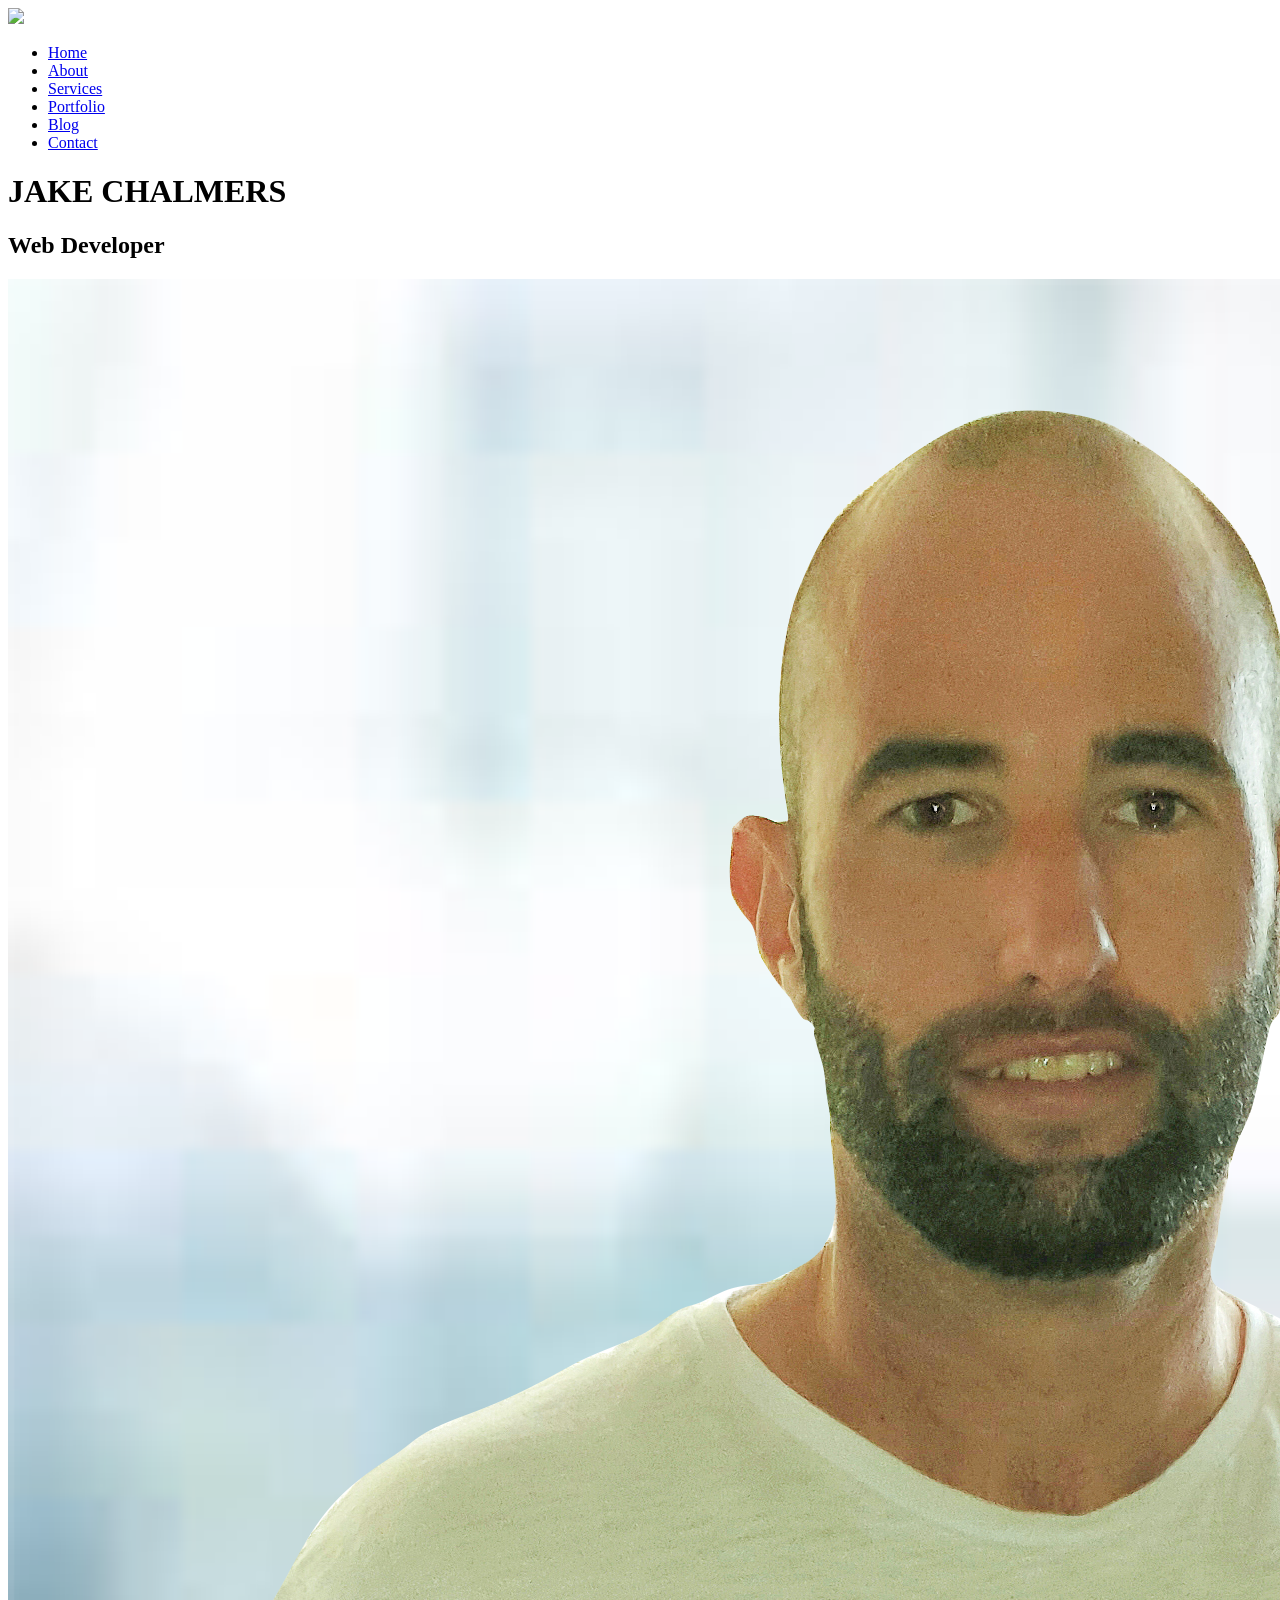
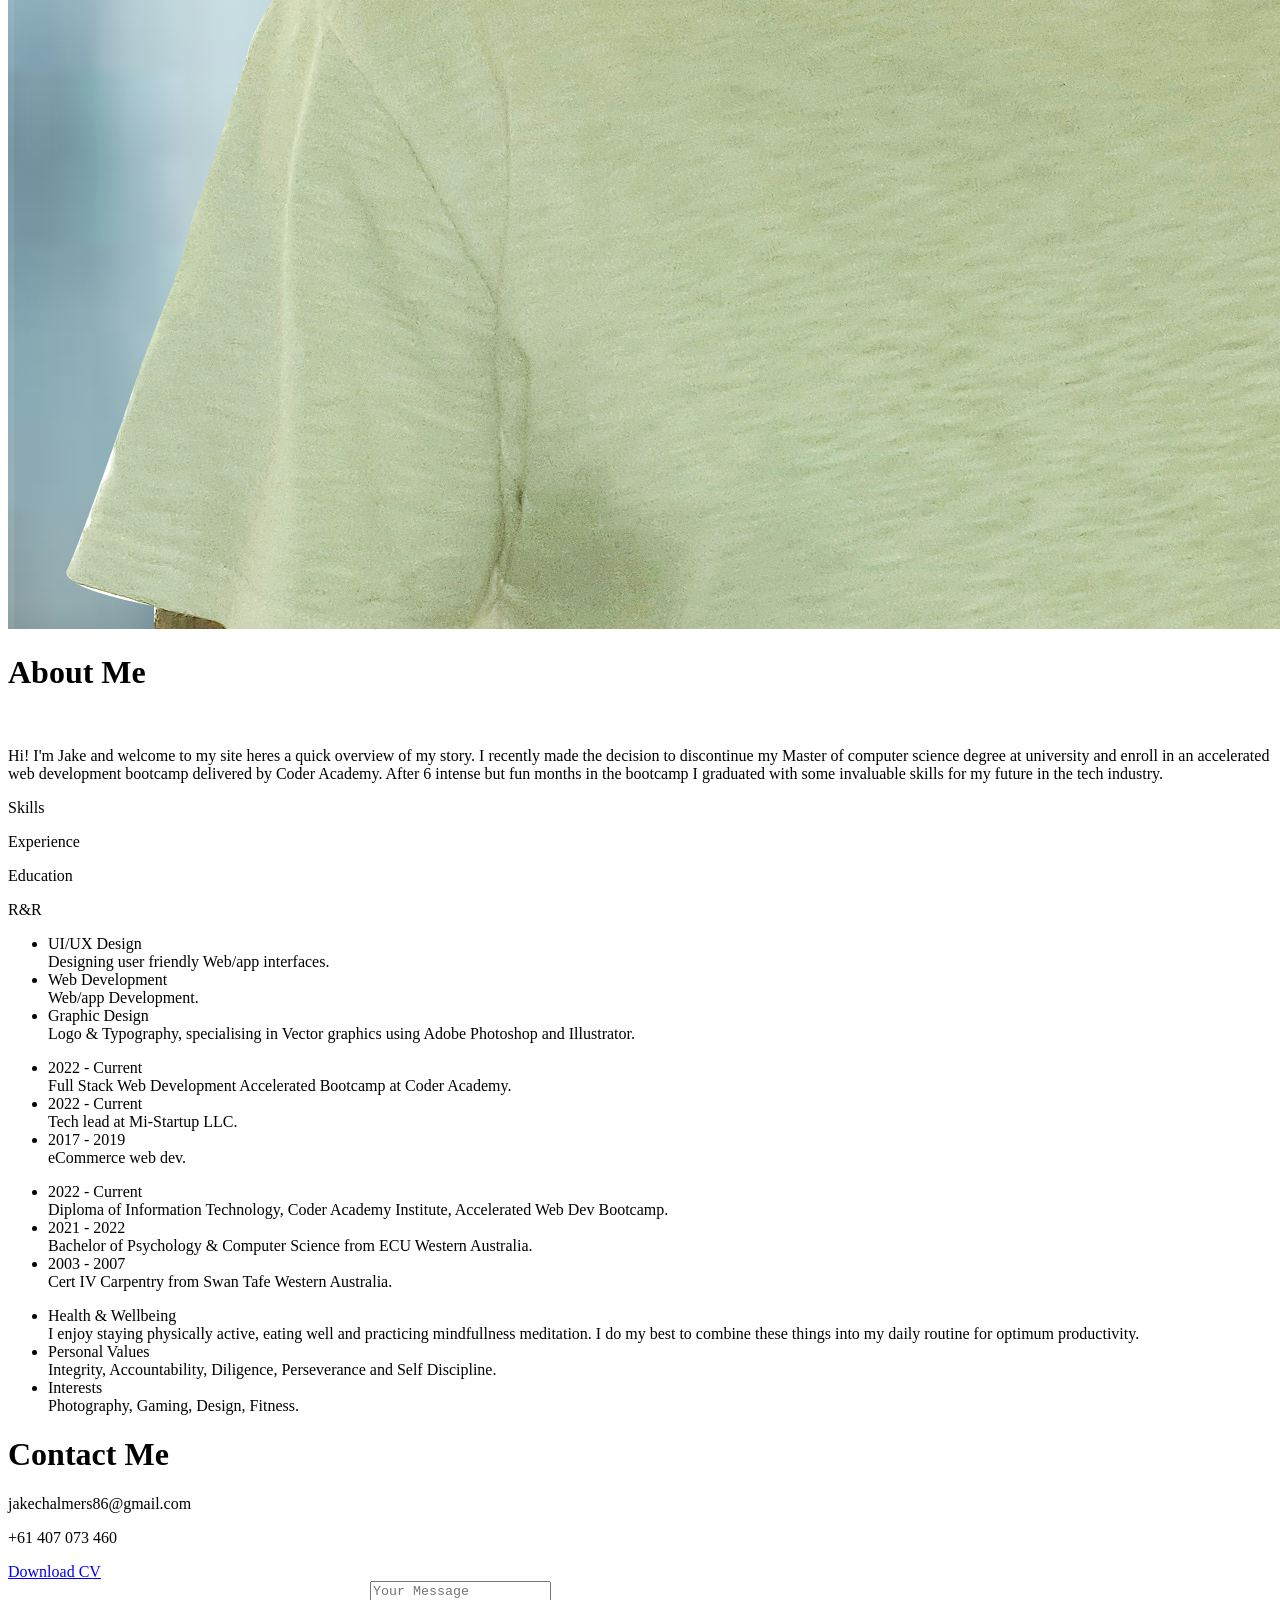
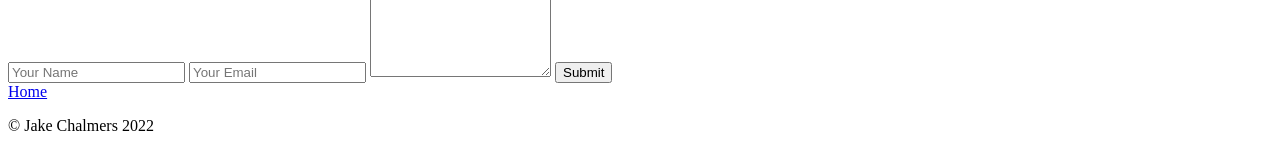
==== aboutme.html @ de4ca656 "Update aboutme.html" ====
<!DOCTYPE html>
<html lang="en">
<head>
    <meta charset="UTF-8">
    <meta http-equiv="X-UA-Compatible" content="IE=edge">
    <meta name="viewport" content="width=device-width, initial-scale=1.0">
       <title>About Me</title>
    <link rel="stylesheet" href="aboutme.css">
    <style>
        @import url('https://fonts.googleapis.com/css2?family=Poppins:wght@100;200;300;400;600;700&display=swap');
    </style>
    <script src="https://kit.fontawesome.com/df04266c6e.js" crossorigin="anonymous"></script>
</head>
<body>
<div id="header">
    <div class="container">
        <nav>
            <img src="images/jacobdev.png" class="logo">
            <ul id="sidemenu">
                <li><a href="index.html">Home</a></li> 
                <li><a href="aboutme.html">About</a></li> 
                <li><a href="services.html">Services</a></li>
                <li><a href="portfolio.html">Portfolio</a></li> 
                <li><a href="blog.html">Blog</a></li> 
                <li><a href="contact.html">Contact</a></li>
                <i class="fa-solid fa-xmark" onclick="closemenu()"></i> 
            </ul>   
            <i class="fa-solid fa-bars" onclick="openmenu()"></i> 
        </nav>
        <div class="header-text"> 
            <h1>JAKE CHALMERS</h1>
            <h2>Web Developer</h2>
        </div> 
    </div>
</div>

<!------------AboutMe-------------->

<div id="about">
    <div class="container">
        <div class="row">
            <div class="about-col-1">
                <img src="/images/headshot 2 blurred background.png">
            </div>
            <div class="about-col-2">
                <h1 class="sub-title">About Me</h1><br>
                     <p>Hi! I'm Jake and welcome to my site heres a quick overview of my story. I recently made the decision to discontinue my Master of computer science degree at university and enroll in an accelerated
                    web development bootcamp delivered by Coder Academy. After 6 intense but fun months in the bootcamp I graduated with some invaluable skills for my future
                    in the tech industry.</p>

                <div class="tab-titles">
                    <p class="tab-links active-link" onclick="opentab('skills')">Skills</p>
                    <p class="tab-links" onclick="opentab('experience')">Experience</p>
                    <p class="tab-links" onclick="opentab('education')">Education</p>
                    <p class="tab-links" onclick="opentab('recreation')">R&R</p>
                </div>
                <div class="tab-contents active-tab" id="skills">
                    <ul>
                        <li><span>UI/UX Design</span><br>Designing user friendly Web/app interfaces.</li>
                        <li><span>Web Development</span><br>Web/app Development.</li>
                        <li><span>Graphic Design</span><br>Logo & Typography, specialising in Vector graphics using Adobe Photoshop and Illustrator.</li>
                    </ul>
                </div>
                <div class="tab-contents" id="experience">
                    <ul>
                        <li><span>2022 - Current</span><br>Full Stack Web Development Accelerated Bootcamp at Coder Academy.</li>
                        <li><span>2022 - Current</span><br>Tech lead at Mi-Startup LLC.</li>
                        <li><span>2017 - 2019</span><br>eCommerce web dev.</li>
                    </ul>
                </div>
                <div class="tab-contents" id="education">
                    <ul>
                        <li><span>2022 - Current</span><br>Diploma of Information Technology, Coder Academy Institute, Accelerated Web Dev Bootcamp.</li>
                        <li><span>2021 - 2022</span><br>Bachelor of Psychology & Computer Science from ECU Western Australia.</li>
                        <li><span>2003 - 2007</span><br>Cert IV Carpentry from Swan Tafe Western Australia.<br></li>
                    </ul>
                </div>
                <div class="tab-contents" id="recreation">
                    <ul>
                        <li><span>Health & Wellbeing</span><br>I enjoy staying physically active, eating well and practicing mindfullness meditation. I do my best to combine these things into my daily routine for optimum productivity.</li>
                        <li><span>Personal Values</span><br>Integrity, Accountability, Diligence, Perseverance and Self Discipline.</li>
                        <li><span>Interests</span><br>Photography, Gaming, Design, Fitness.<br></li>
                    </ul>
                </div>
            </div>
        </div>
    </div>
</div> 


<!-------------contact----------------->

<div id="contact">
    <div class="container">
        <div class="row">
            <div class="contact-left">
                <h1 class="sub-title">Contact Me</h1>
                <p><i class="fa-solid fa-envelope"></i> jakechalmers86@gmail.com</p> 
                <p><i class="fa-solid fa-square-phone"></i> +61 407 073 460</p>
                <div class="social-icons">
                    <a href="https://www.linkedin.com/in/jakechalmers1010110/" target="_blank"><i class="fa-brands fa-linkedin"></i></a>
                    <a href="https://www.instagram.com/jacobsgraphix/" target="_blank"><i class="fa-brands fa-instagram"></i></a>
                    <a href="https://twitter.com/jakechalmers86" target="_blank"><i class="fa-brands fa-twitter"></i></a>
                    <a href="https://discordapp.com/users/1008017135332774028" target="_blank"><i class="fa-brands fa-discord"></i></a>
                    <a href="https://github.com/JakobCoding/" target="_blank"><i class="fa-brands fa-github"></i></a>
                </div>
                <a href="images/Resume.pdf" download class="btn btn2">Download CV</a>
            </div>
            <div class="contact-right">
                <form> 
                    <input type="text" name="Name" placeholder="Your Name" required>
                    <input type="email" name="email" placeholder="Your Email" required>
                    <textarea name="Message" rows="6" placeholder="Your Message"></textarea>
                    <button type="submit" class="btn btn2">Submit</button>
                </form>
            </div>
            <a href="#" class="btn">Home</a>
        </div>
    </div>
    <div class="copyright">
        <p>&copy; Jake Chalmers <i class="fa-solid fa-paw"></i> 2022</p>
    </div>

</div>

<!------------javaScript--------------->

<script>
    var tablinks = document.getElementsByClassName("tab-links");
    var tabcontents = document.getElementsByClassName("tab-contents");

    function opentab(tabname){
        for(tablink of tablinks){
            tablink.classList.remove("active-link");
        }
        for(tabcontent of tabcontents){
            tabcontent.classList.remove("active-tab");
        }
        event.currentTarget.classList.add("active-link");
        document.getElementById(tabname).classList.add("active-tab");
    }
</script>

<!----------Side bar menu javascript--------------->

<script>

var sidemenu = document.getElementById("sidemenu");

function openmenu(){
    sidemenu.style.right = "0";
}
function closemenu(){
    sidemenu.style.right = "-200px";
}

</script>

</body>
</html>
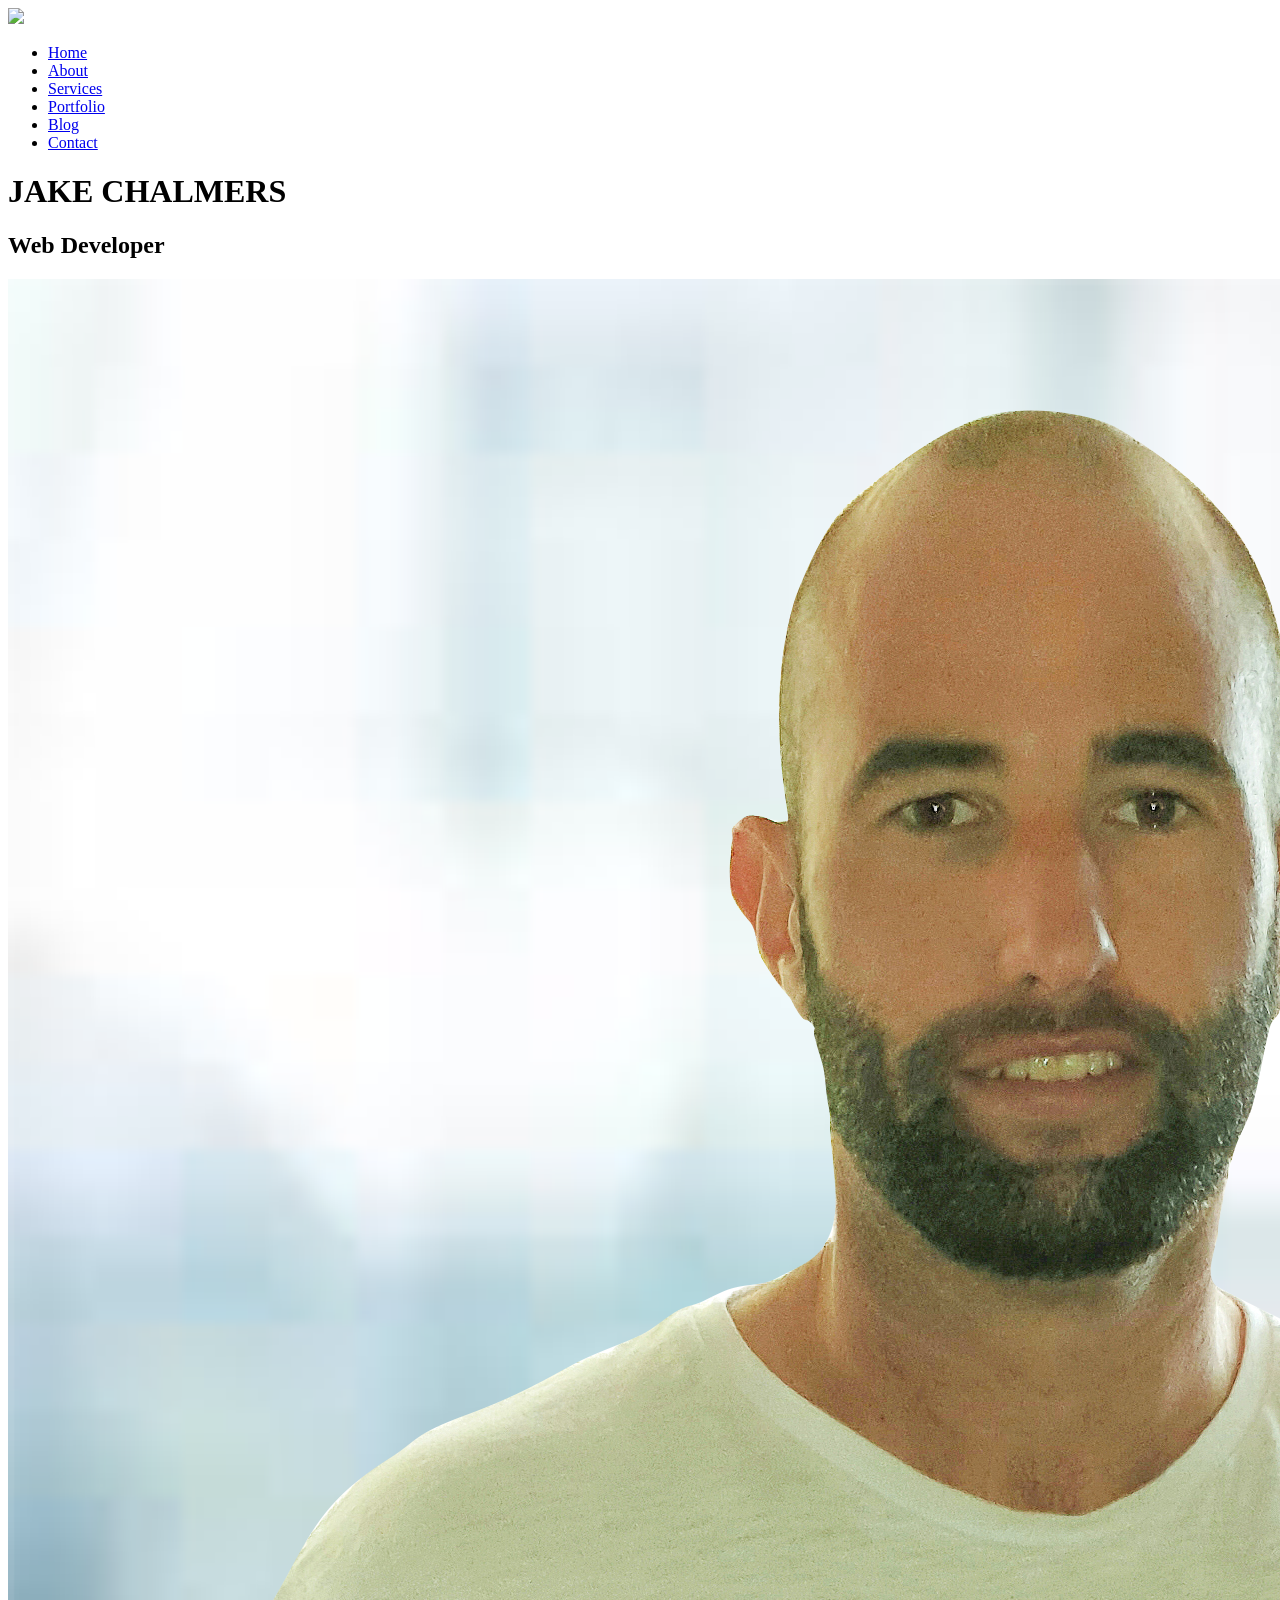
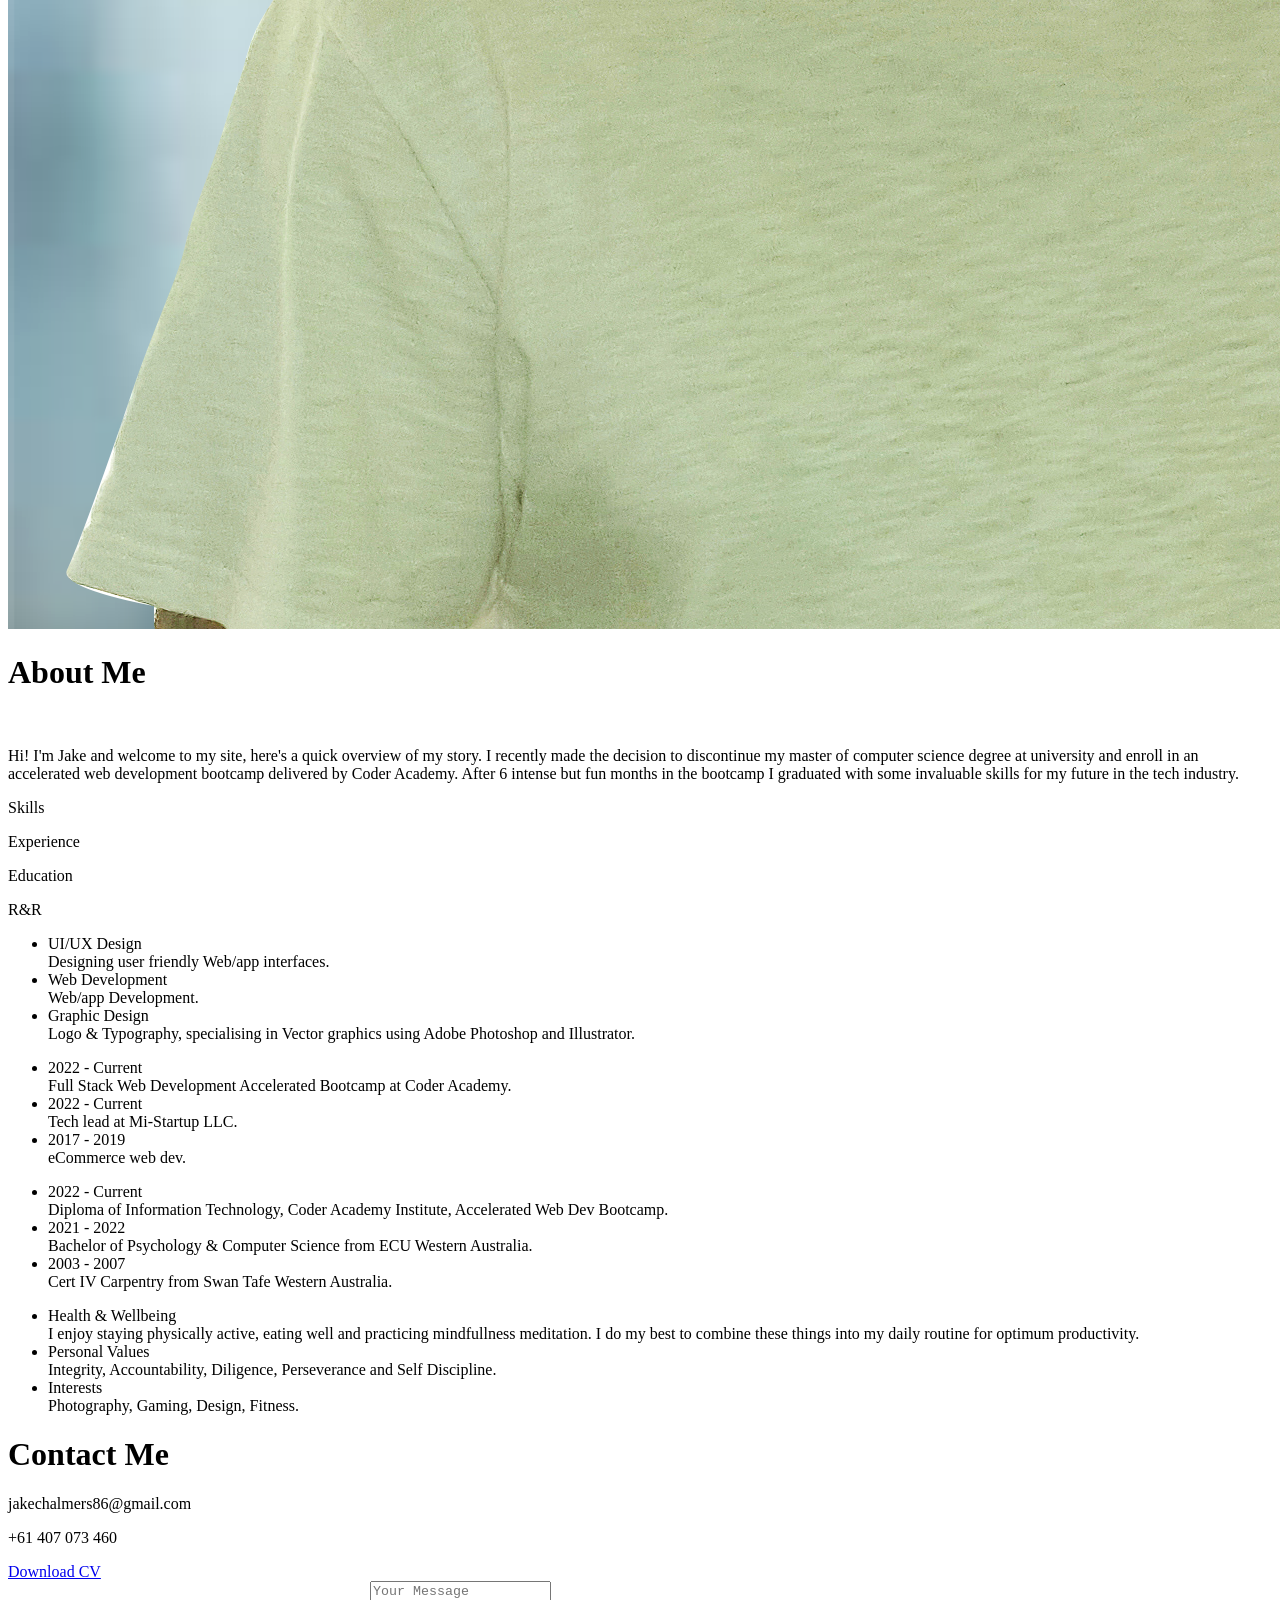
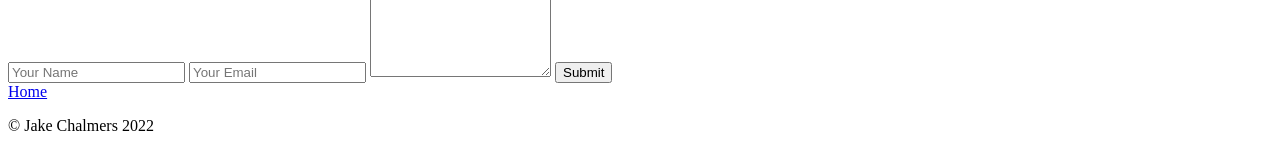
==== commit 5aa32a61: "Update aboutme.html" ====
--- a/aboutme.html
+++ b/aboutme.html
@@ -44,7 +44,7 @@
             </div>
             <div class="about-col-2">
                 <h1 class="sub-title">About Me</h1><br>
-                     <p>Hi! I'm Jake and welcome to my site heres a quick overview of my story. I recently made the decision to discontinue my Master of computer science degree at university and enroll in an accelerated
+                       <p>Hi! I'm Jake and welcome to my site, here's a quick overview of my story. I recently made the decision to discontinue my master of computer science degree at university and enroll in an accelerated
                     web development bootcamp delivered by Coder Academy. After 6 intense but fun months in the bootcamp I graduated with some invaluable skills for my future
                     in the tech industry.</p>
 
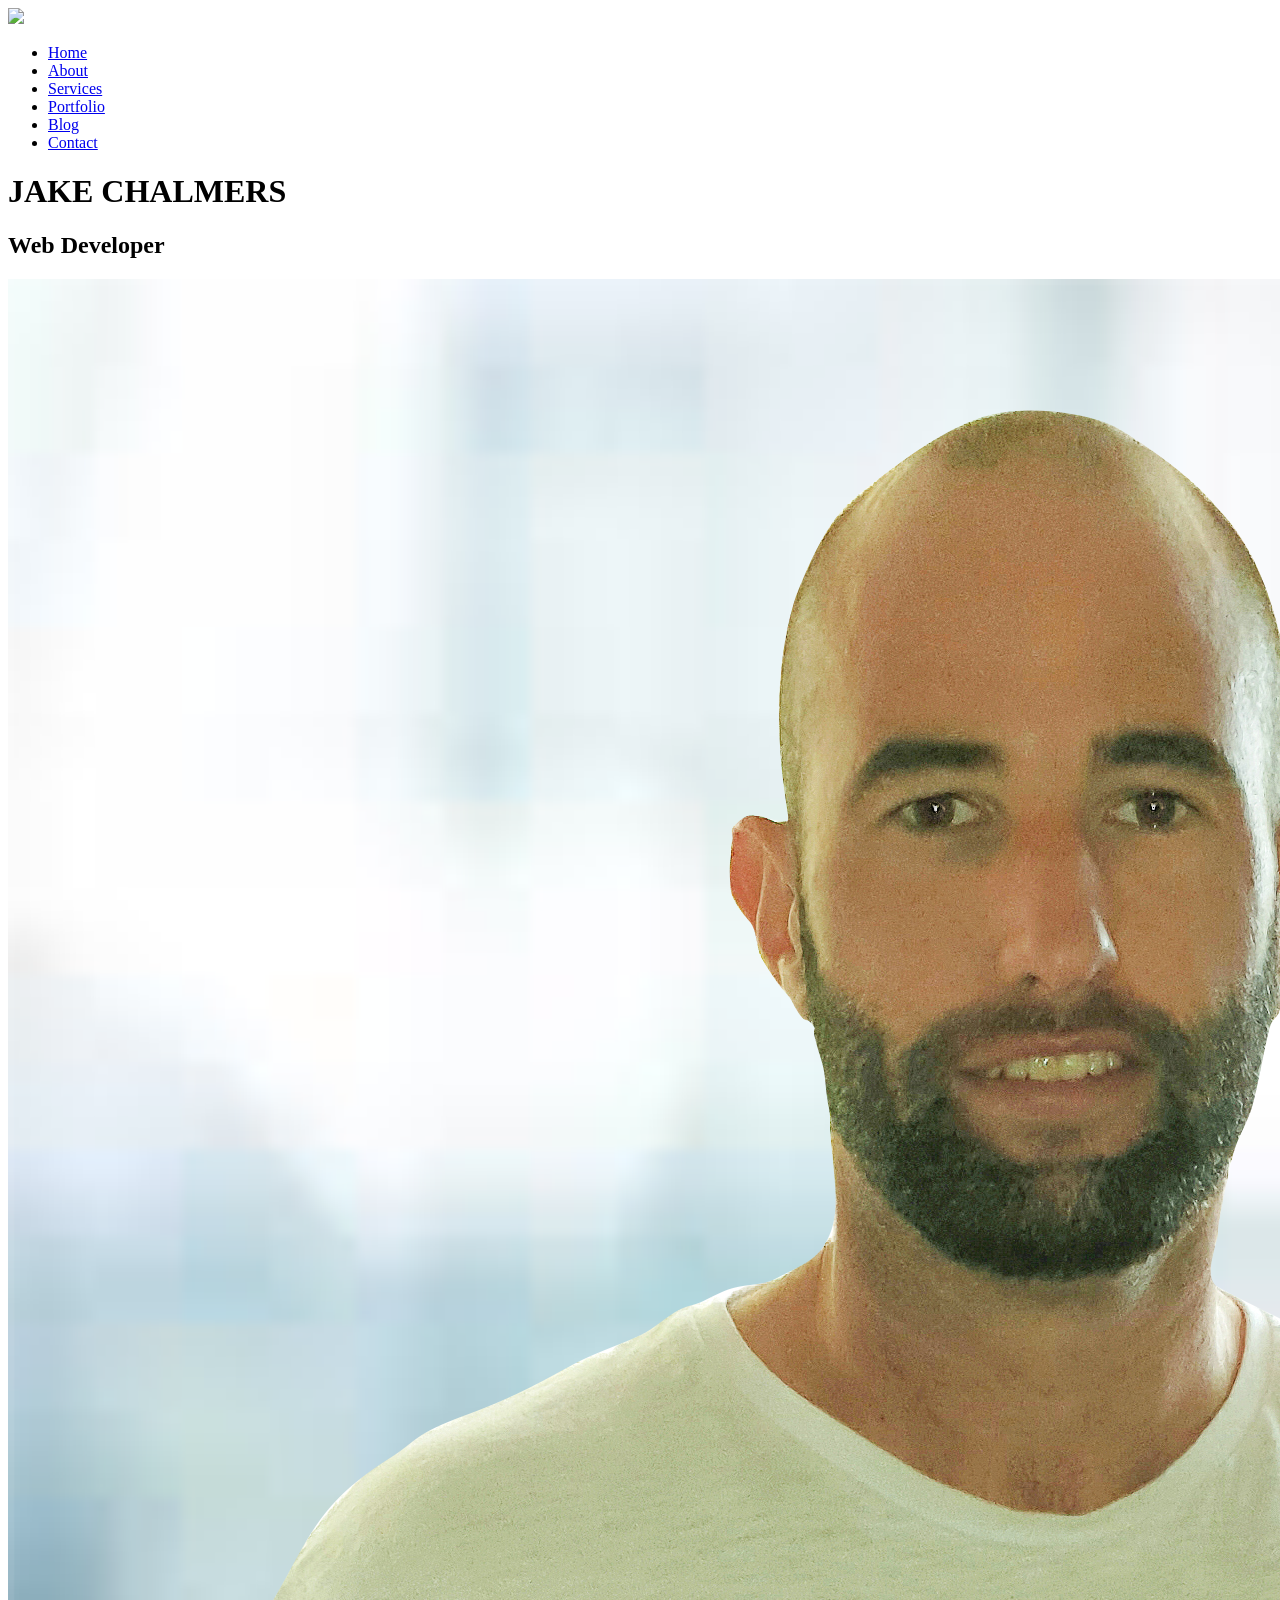
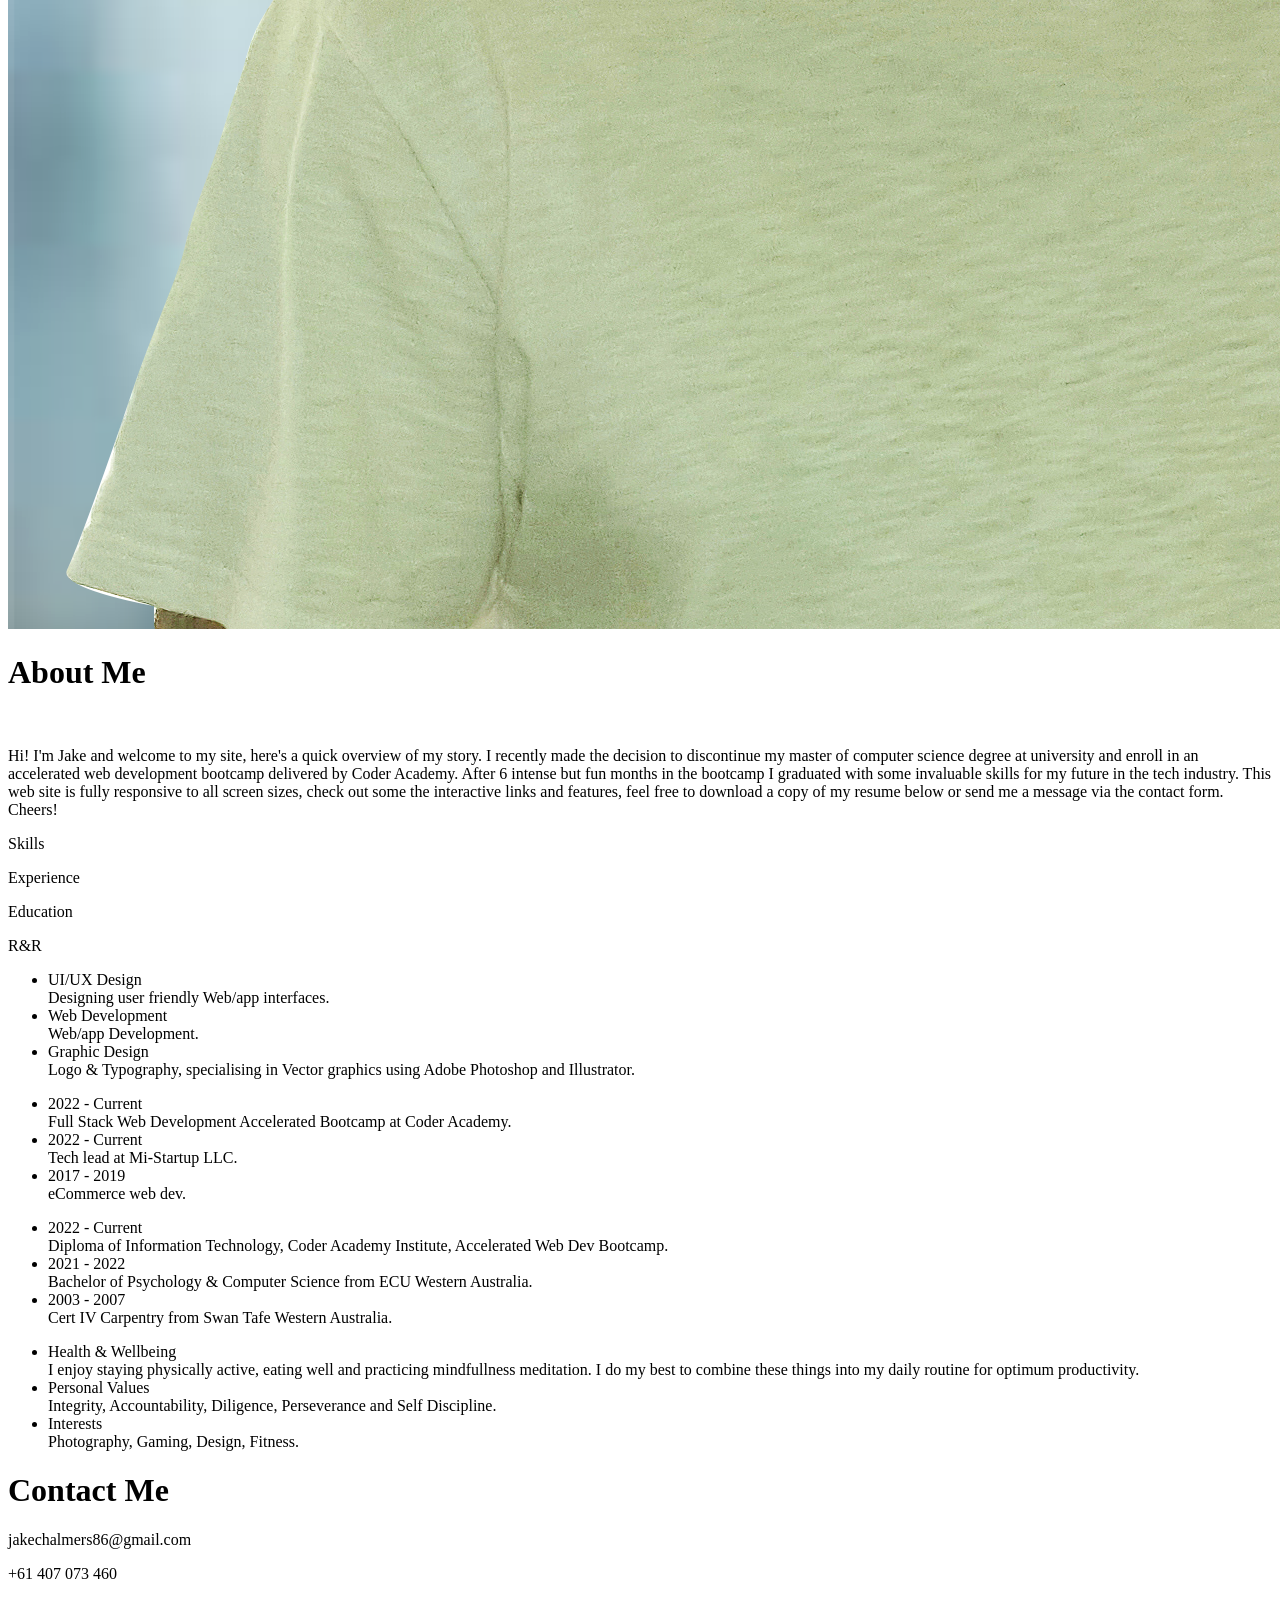
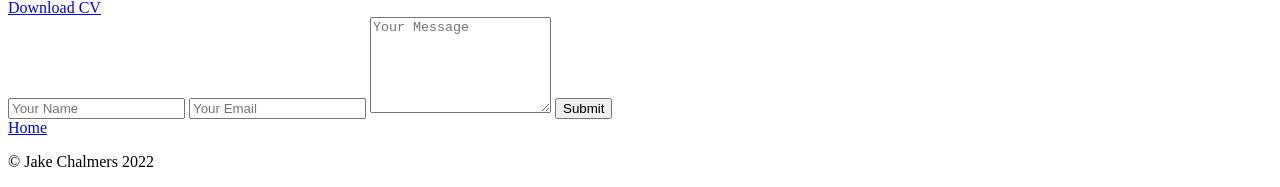
==== commit 3e39d0a4: "Update aboutme.html" ====
--- a/aboutme.html
+++ b/aboutme.html
@@ -44,9 +44,10 @@
             </div>
             <div class="about-col-2">
                 <h1 class="sub-title">About Me</h1><br>
-                       <p>Hi! I'm Jake and welcome to my site, here's a quick overview of my story. I recently made the decision to discontinue my master of computer science degree at university and enroll in an accelerated
+                    <p>Hi! I'm Jake and welcome to my site, here's a quick overview of my story. I recently made the decision to discontinue my master of computer science degree at university and enroll in an accelerated
                     web development bootcamp delivered by Coder Academy. After 6 intense but fun months in the bootcamp I graduated with some invaluable skills for my future
-                    in the tech industry.</p>
+                    in the tech industry. This web site is fully responsive to all screen sizes, check out some the interactive links and features, feel free to download a copy of my
+                    resume below or send me a message via the contact form. Cheers!</p>
 
                 <div class="tab-titles">
                     <p class="tab-links active-link" onclick="opentab('skills')">Skills</p>
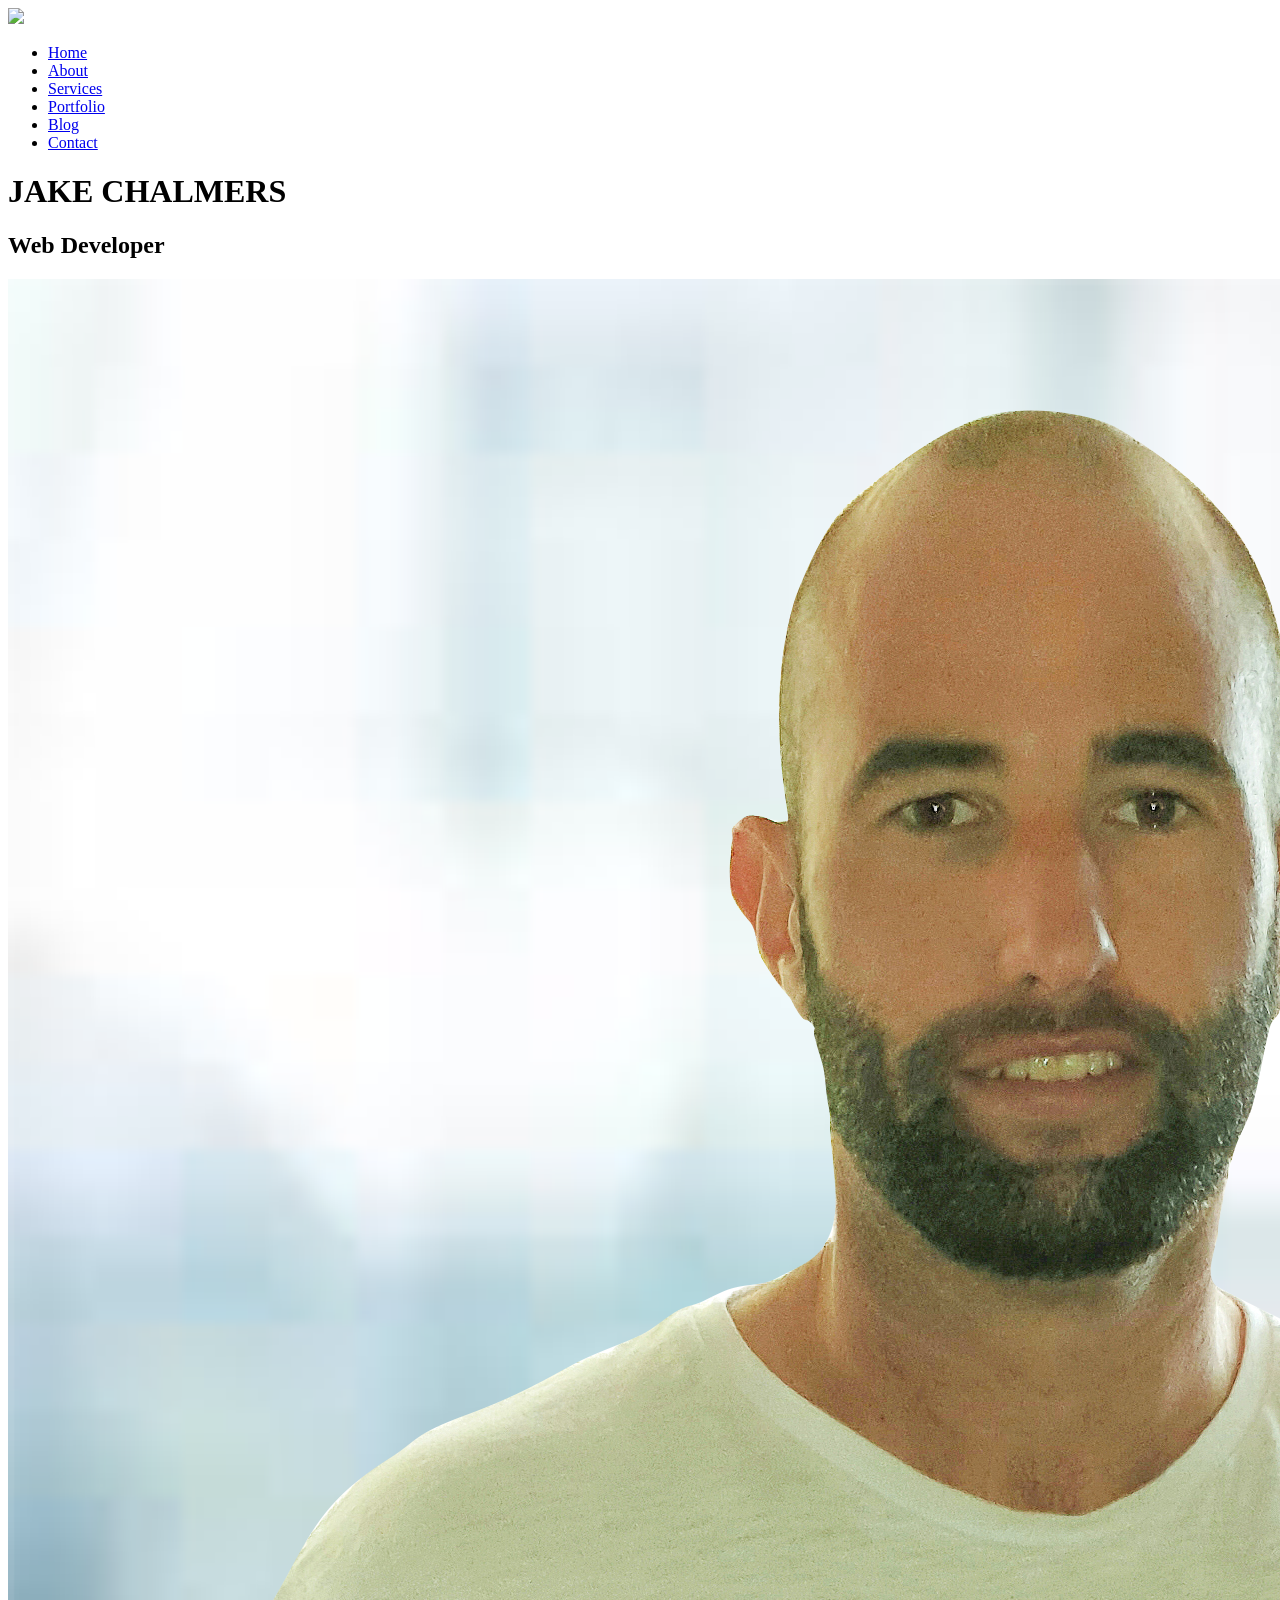
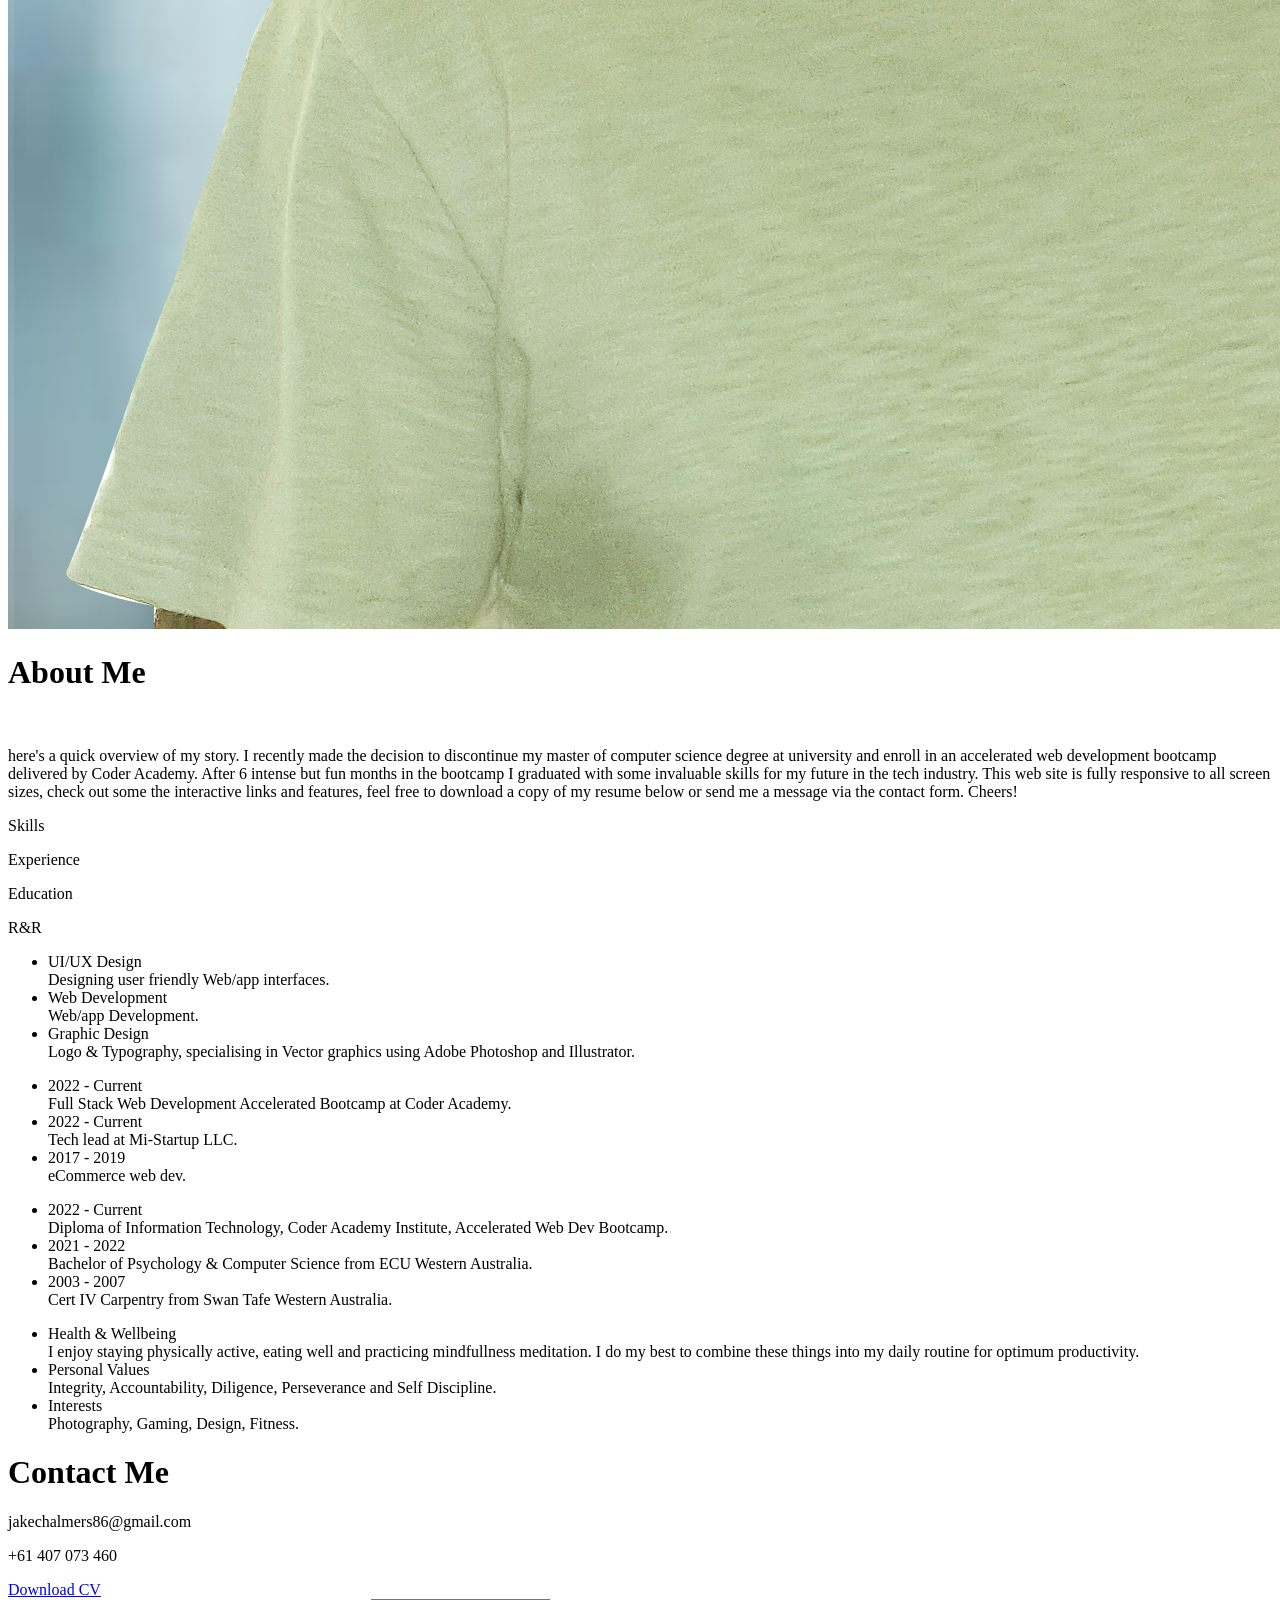
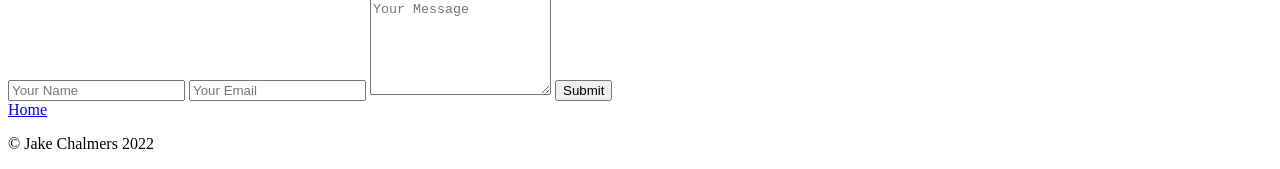
==== commit c8a36ca4: "Update aboutme.html" ====
--- a/aboutme.html
+++ b/aboutme.html
@@ -44,7 +44,7 @@
             </div>
             <div class="about-col-2">
                 <h1 class="sub-title">About Me</h1><br>
-                    <p>Hi! I'm Jake and welcome to my site, here's a quick overview of my story. I recently made the decision to discontinue my master of computer science degree at university and enroll in an accelerated
+                    <p>here's a quick overview of my story. I recently made the decision to discontinue my master of computer science degree at university and enroll in an accelerated
                     web development bootcamp delivered by Coder Academy. After 6 intense but fun months in the bootcamp I graduated with some invaluable skills for my future
                     in the tech industry. This web site is fully responsive to all screen sizes, check out some the interactive links and features, feel free to download a copy of my
                     resume below or send me a message via the contact form. Cheers!</p>
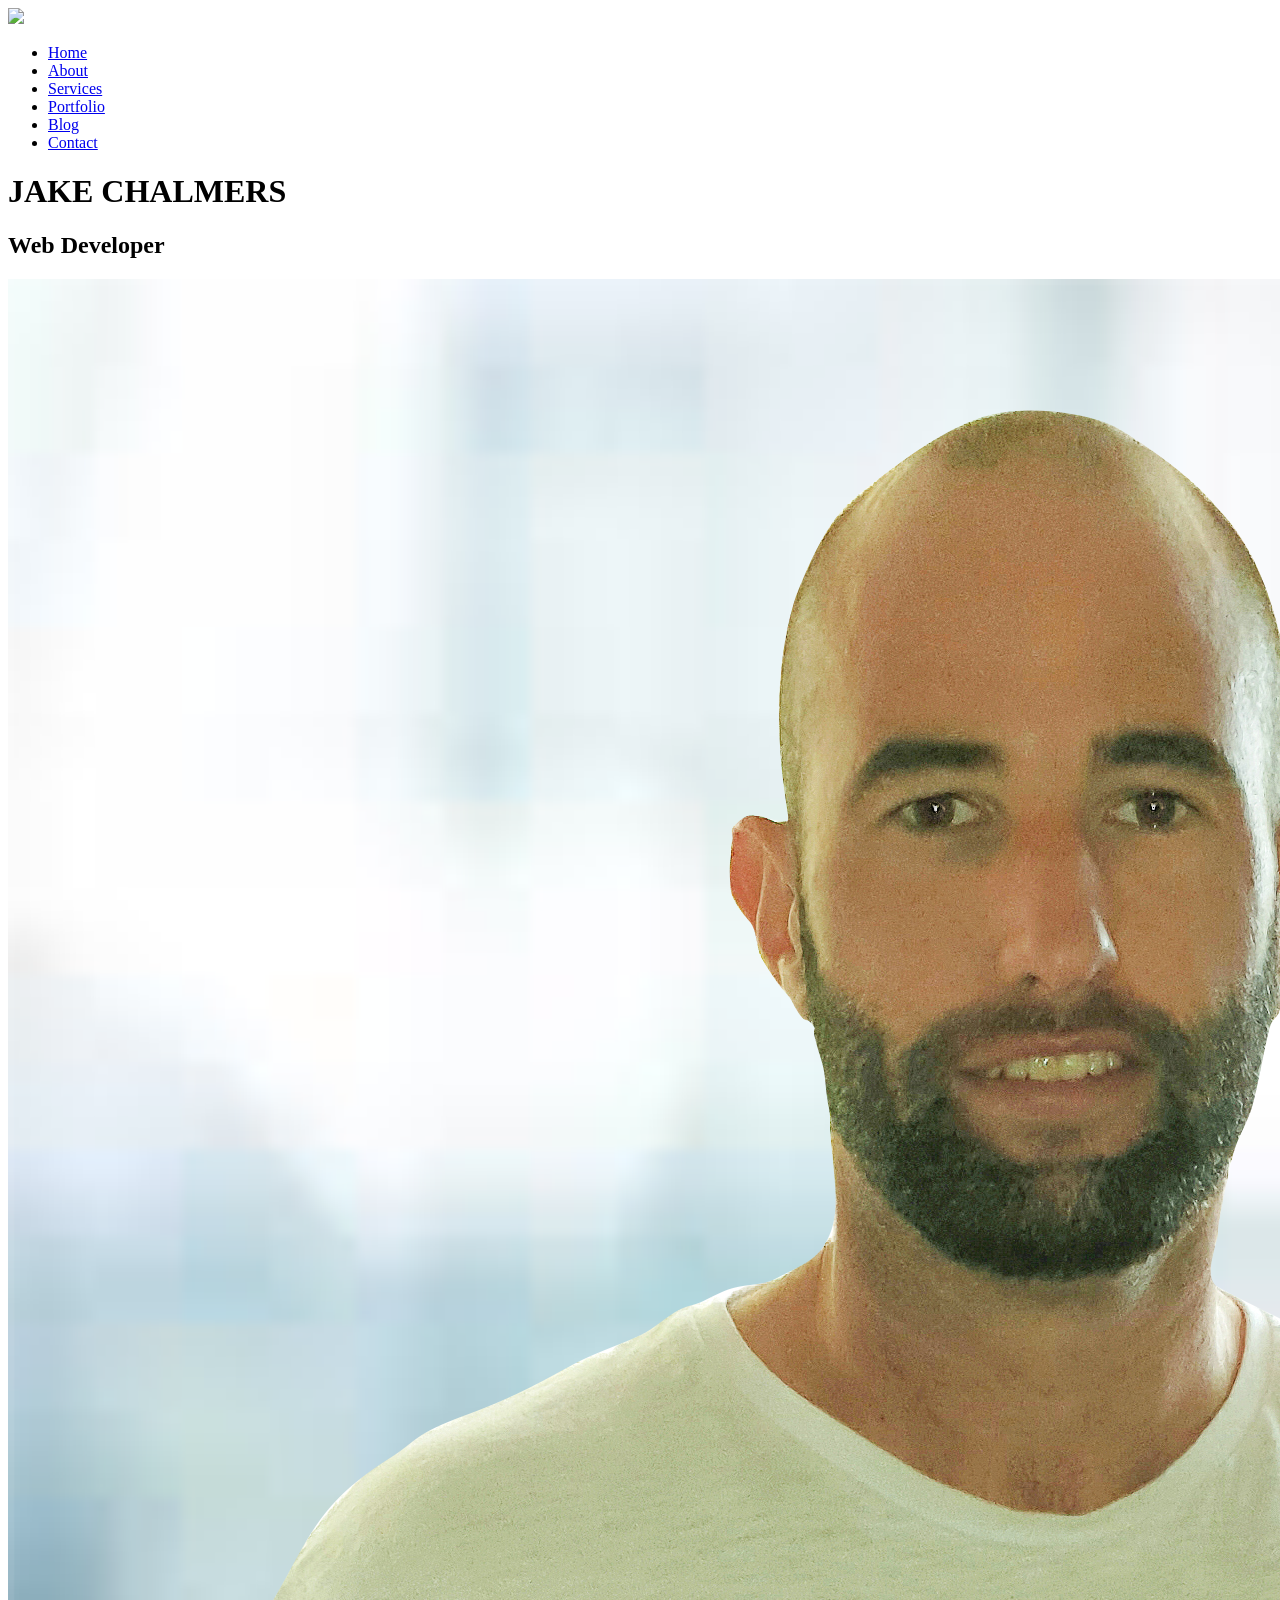
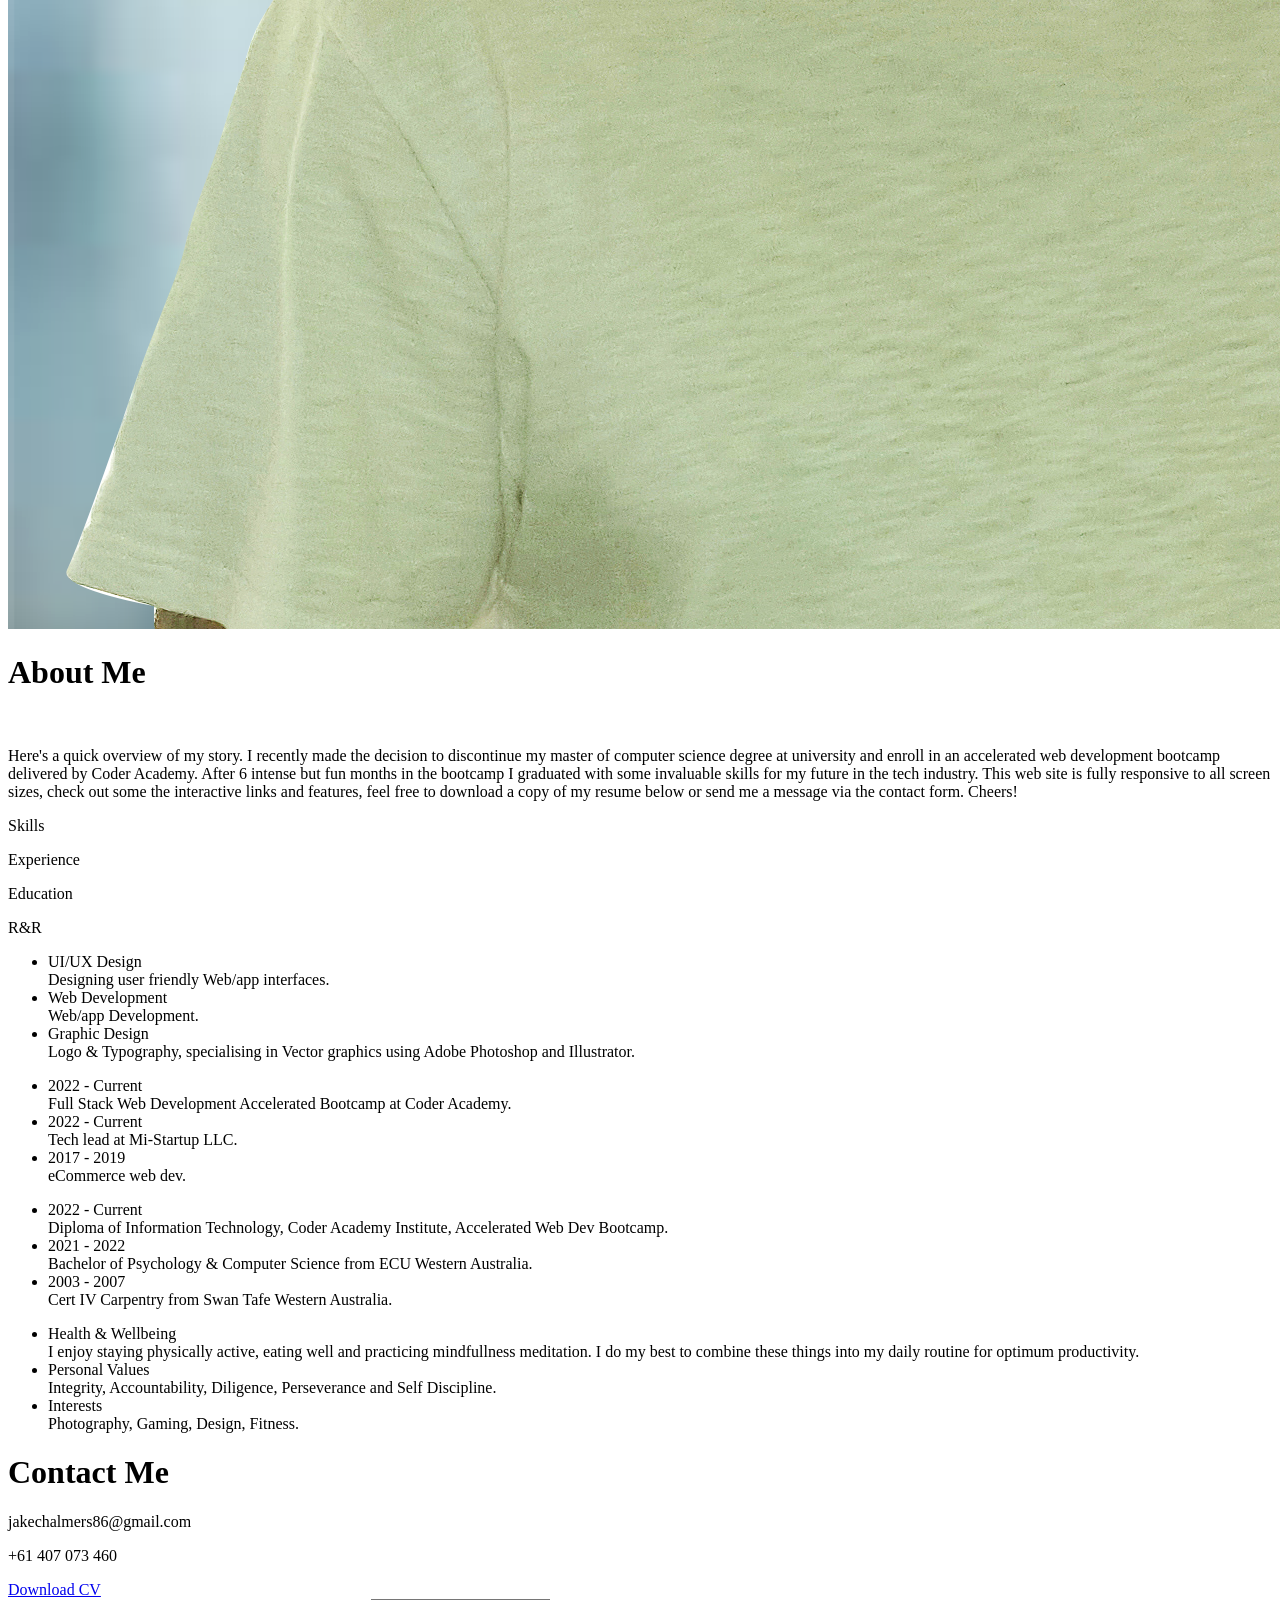
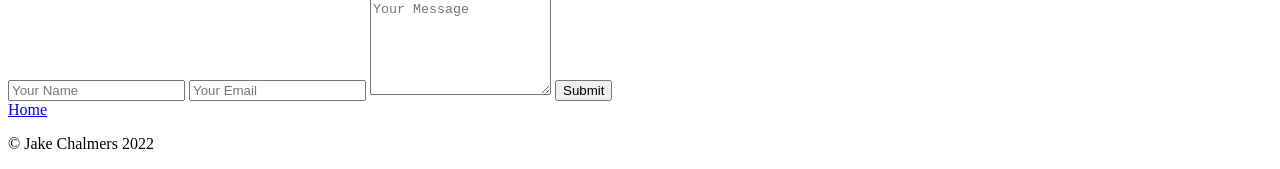
==== commit 2a5be9b7: "Update aboutme.html" ====
--- a/aboutme.html
+++ b/aboutme.html
@@ -44,7 +44,7 @@
             </div>
             <div class="about-col-2">
                 <h1 class="sub-title">About Me</h1><br>
-                    <p>here's a quick overview of my story. I recently made the decision to discontinue my master of computer science degree at university and enroll in an accelerated
+                    <p>Here's a quick overview of my story. I recently made the decision to discontinue my master of computer science degree at university and enroll in an accelerated
                     web development bootcamp delivered by Coder Academy. After 6 intense but fun months in the bootcamp I graduated with some invaluable skills for my future
                     in the tech industry. This web site is fully responsive to all screen sizes, check out some the interactive links and features, feel free to download a copy of my
                     resume below or send me a message via the contact form. Cheers!</p>
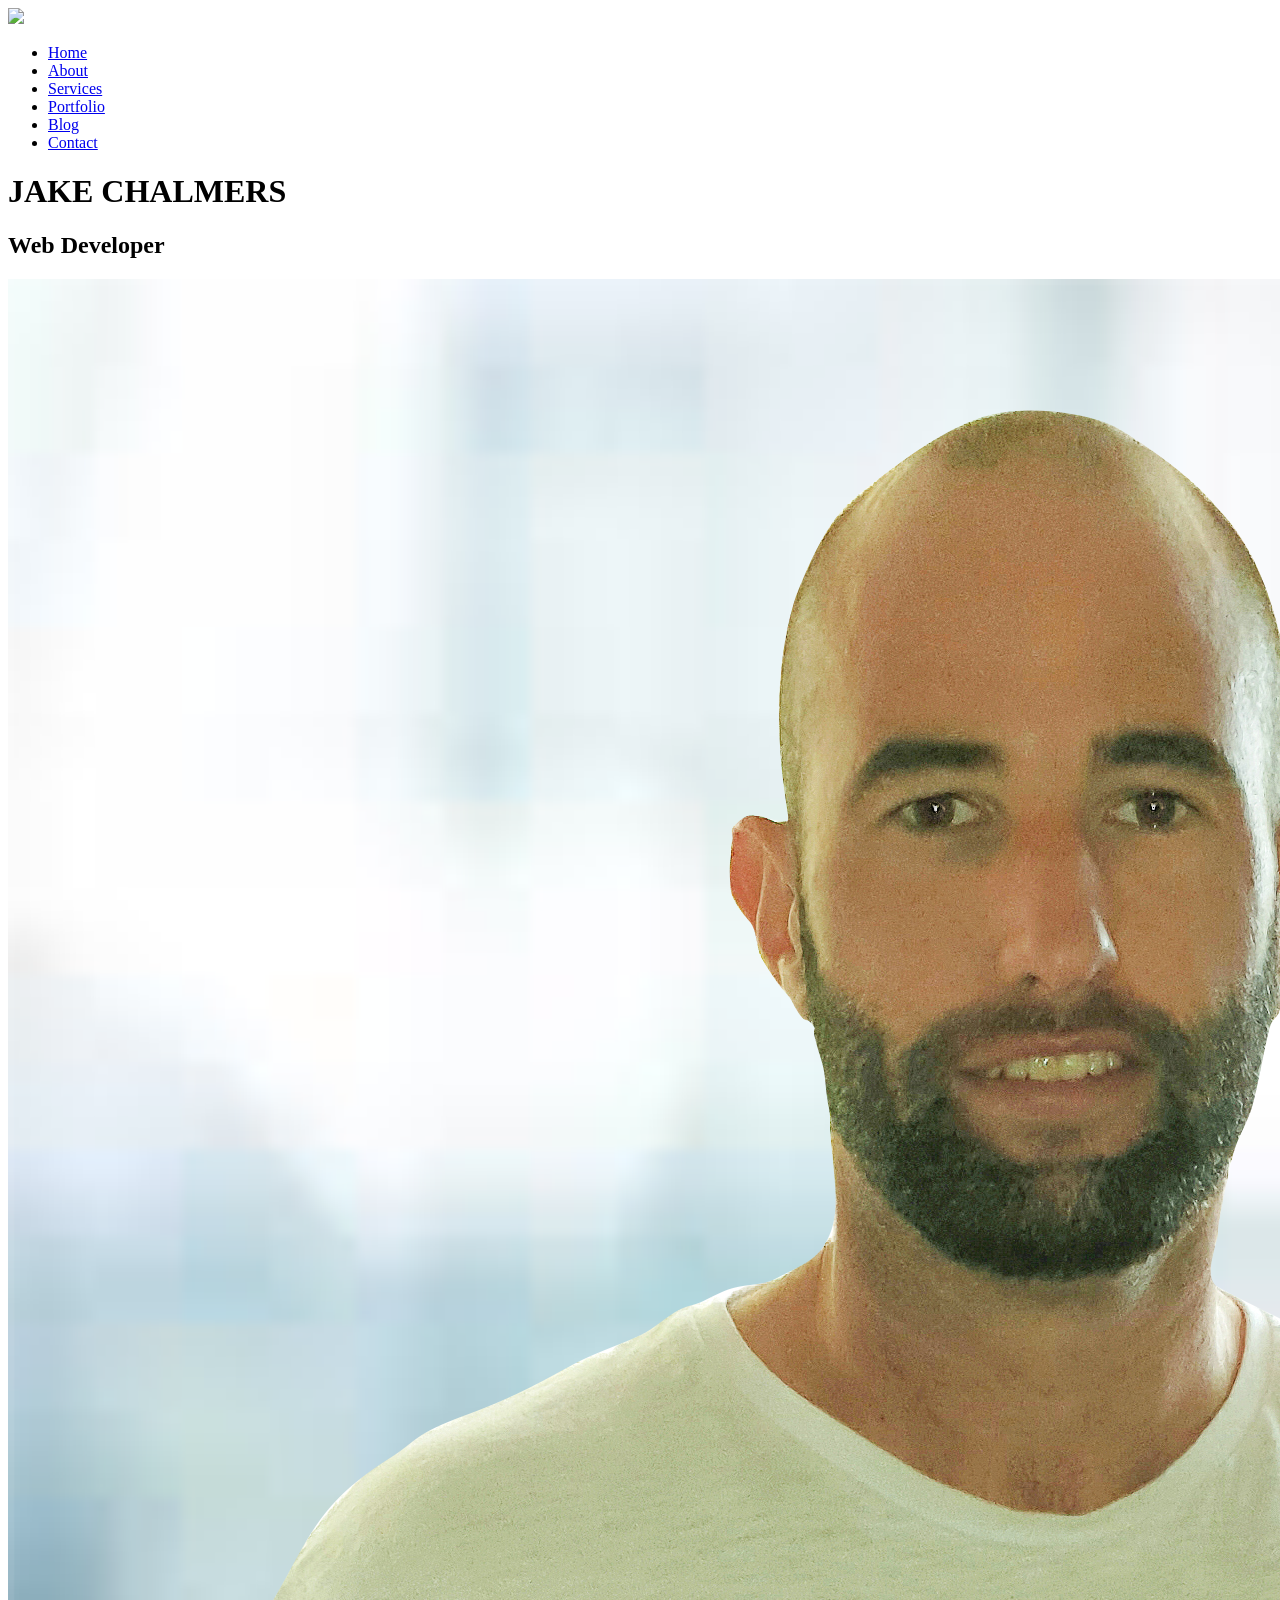
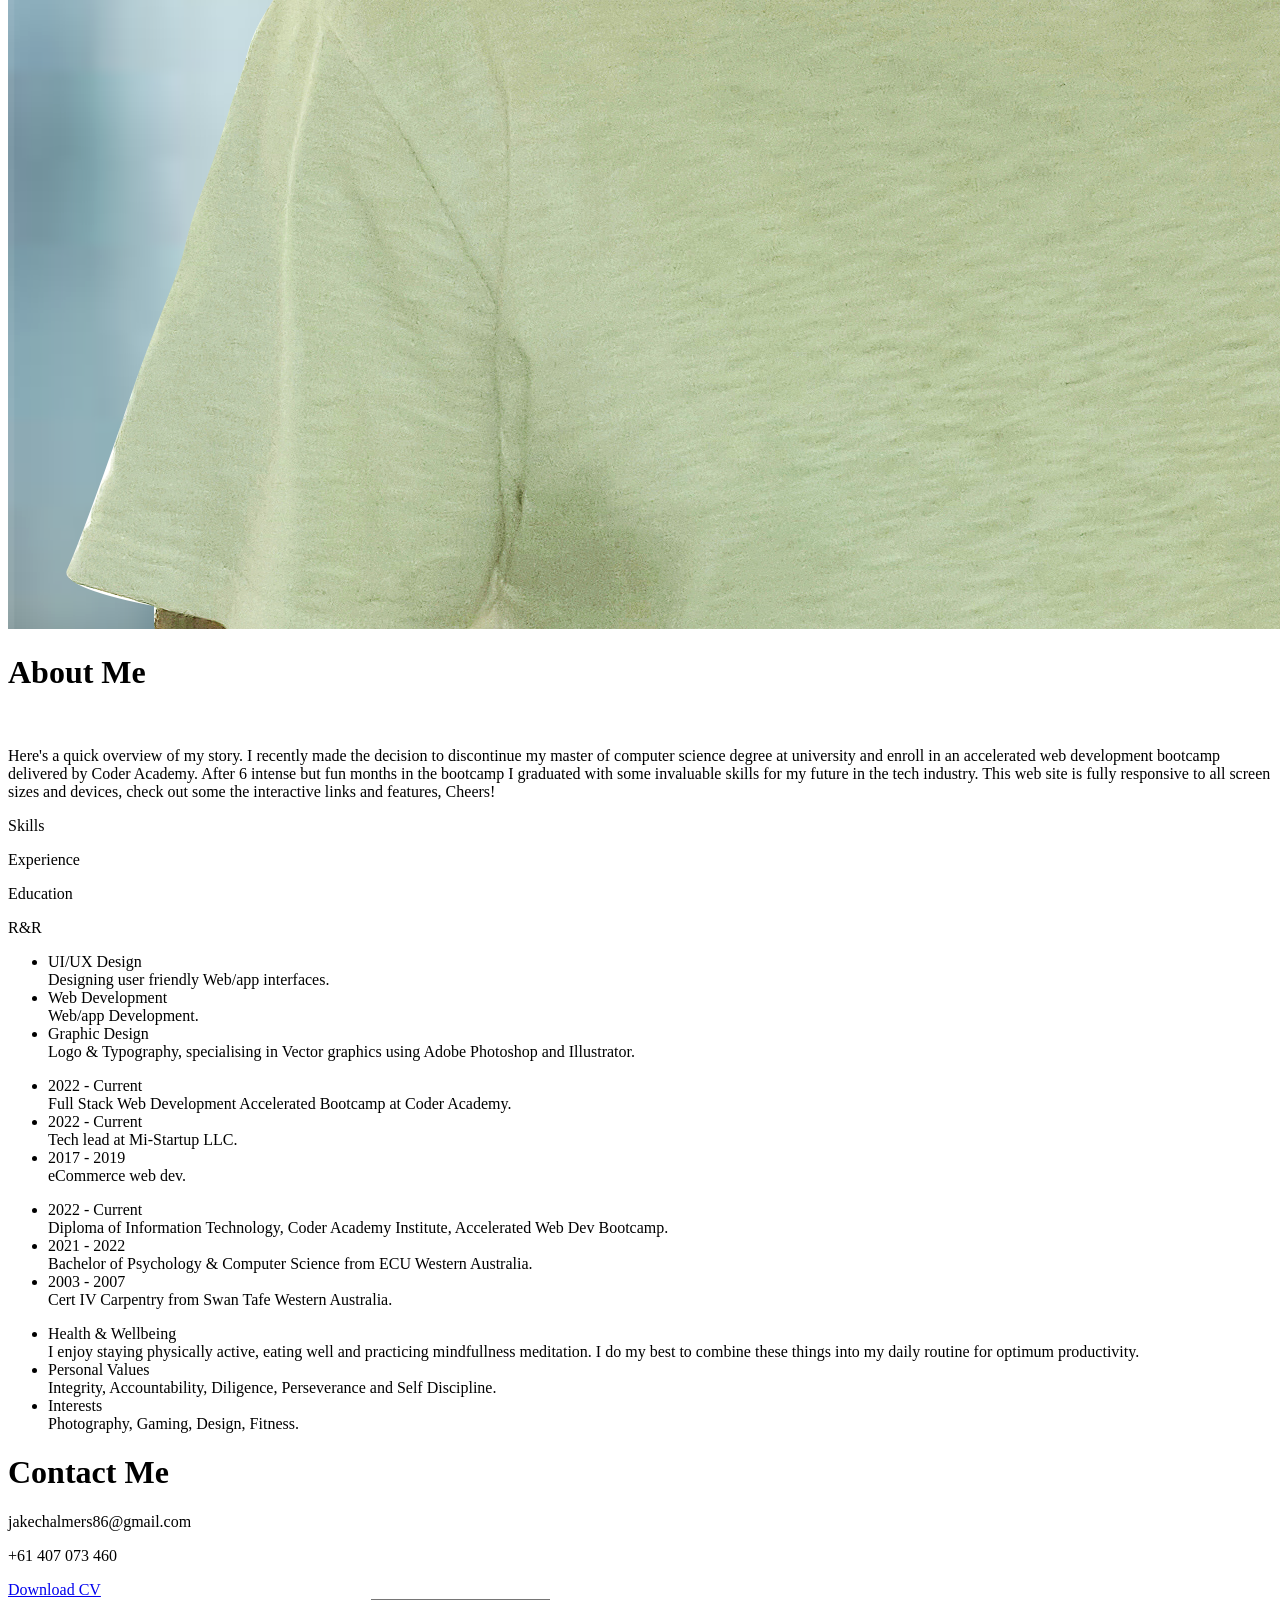
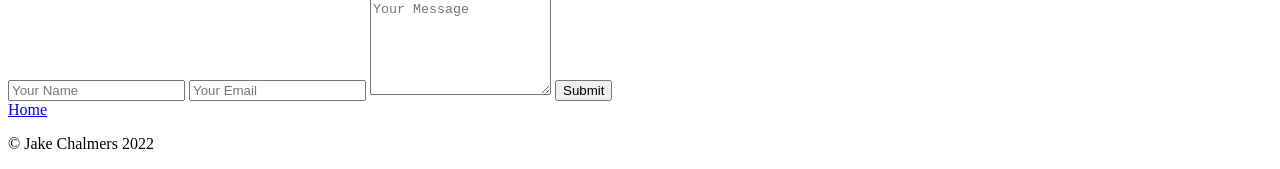
==== commit cea93612: "Update aboutme.html" ====
--- a/aboutme.html
+++ b/aboutme.html
@@ -46,8 +46,7 @@
                 <h1 class="sub-title">About Me</h1><br>
                     <p>Here's a quick overview of my story. I recently made the decision to discontinue my master of computer science degree at university and enroll in an accelerated
                     web development bootcamp delivered by Coder Academy. After 6 intense but fun months in the bootcamp I graduated with some invaluable skills for my future
-                    in the tech industry. This web site is fully responsive to all screen sizes, check out some the interactive links and features, feel free to download a copy of my
-                    resume below or send me a message via the contact form. Cheers!</p>
+                    in the tech industry. This web site is fully responsive to all screen sizes and devices, check out some the interactive links and features, Cheers!</p>
 
                 <div class="tab-titles">
                     <p class="tab-links active-link" onclick="opentab('skills')">Skills</p>
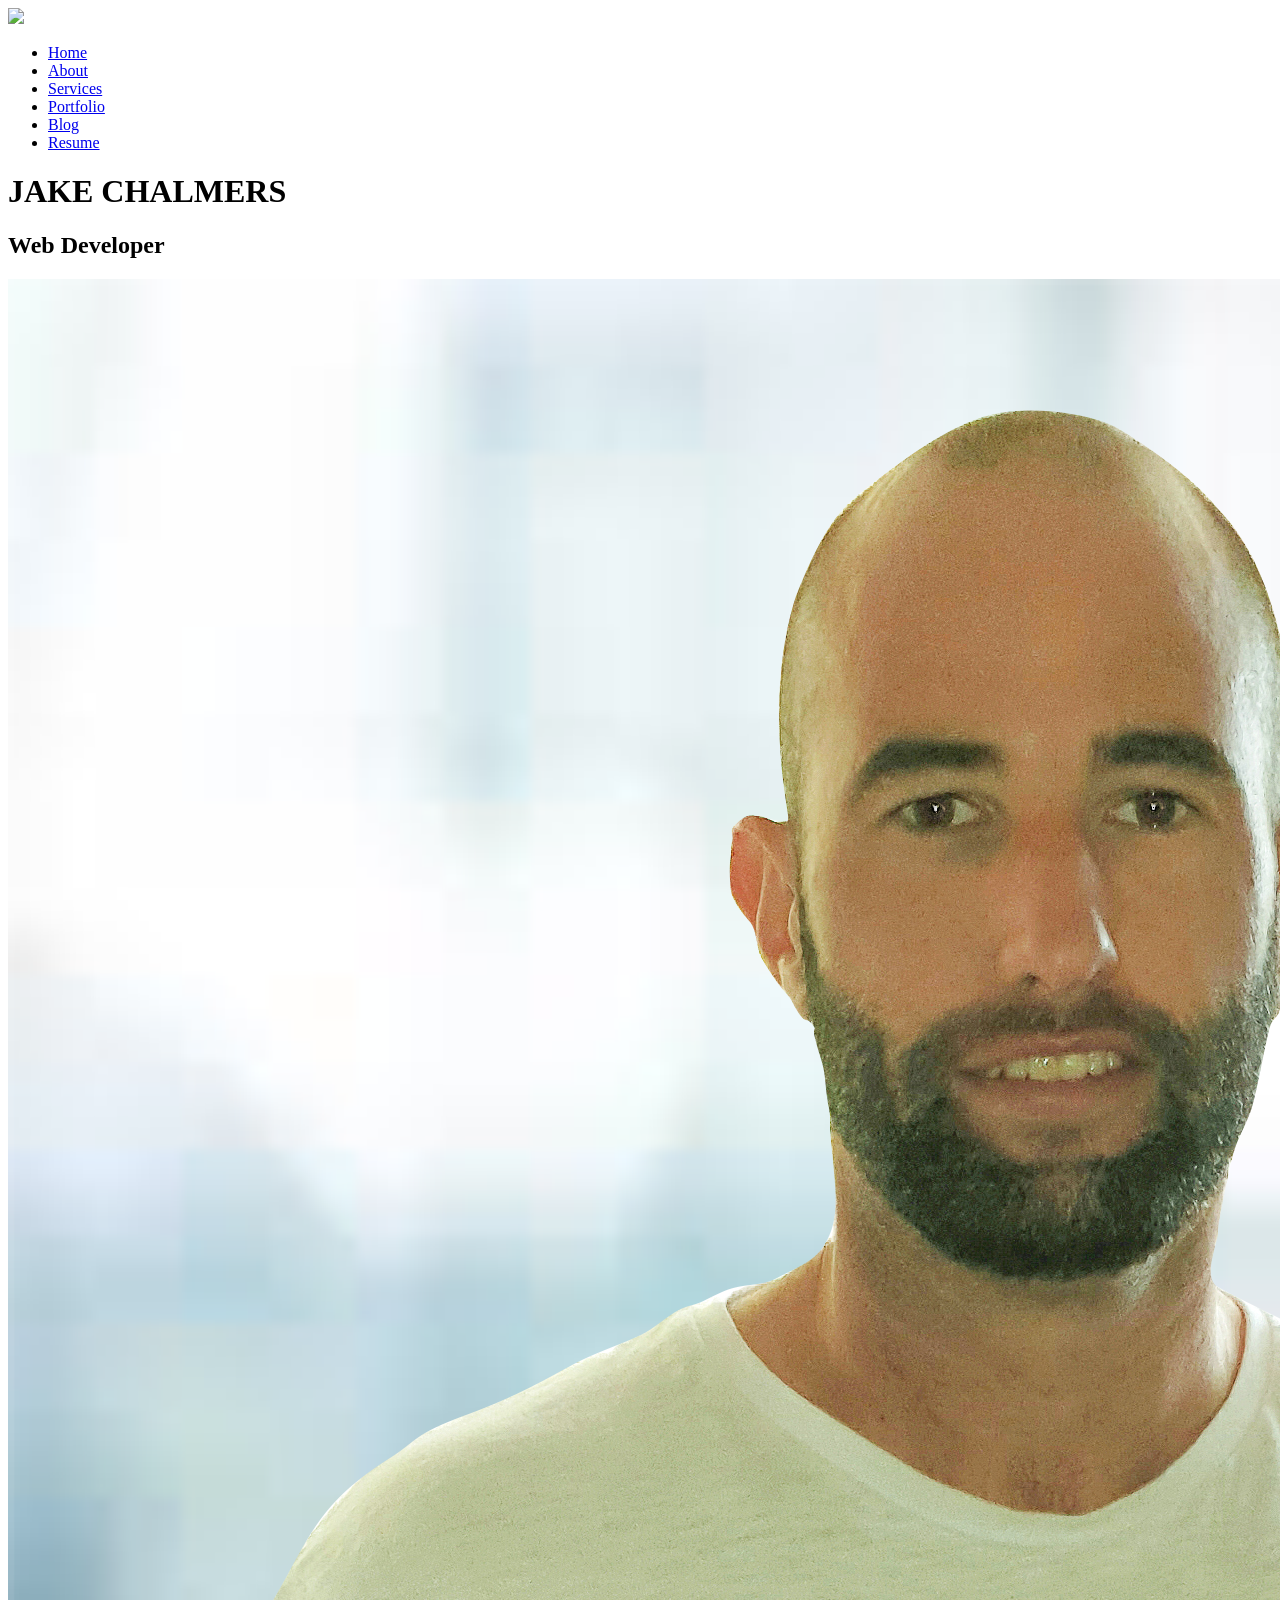
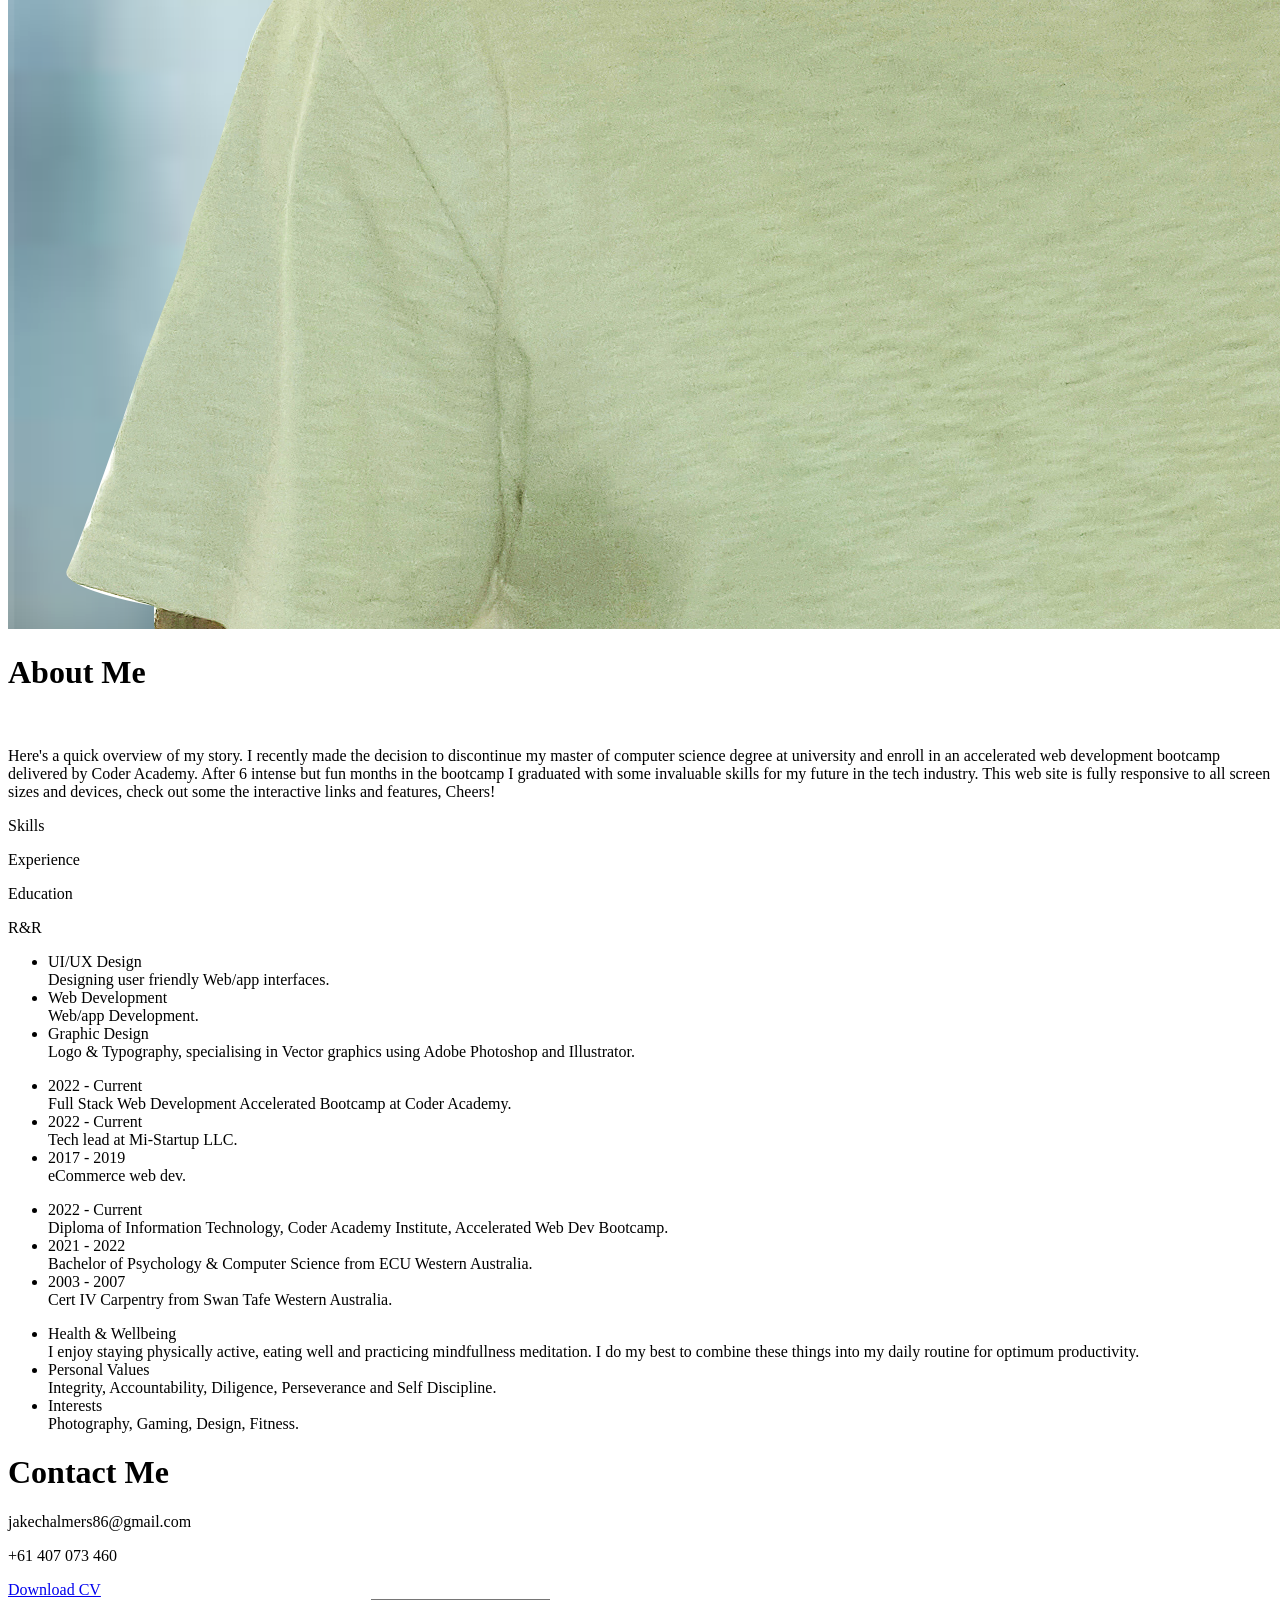
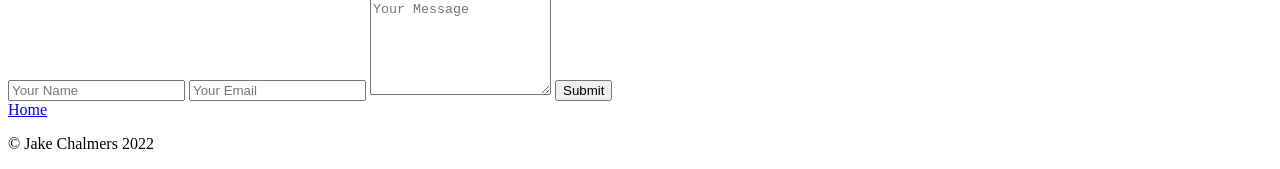
==== commit 585057ff: "Update aboutme.html" ====
--- a/aboutme.html
+++ b/aboutme.html
@@ -22,7 +22,7 @@
                 <li><a href="services.html">Services</a></li>
                 <li><a href="portfolio.html">Portfolio</a></li> 
                 <li><a href="blog.html">Blog</a></li> 
-                <li><a href="contact.html">Contact</a></li>
+                <li><a href="contact.html">Resume</a></li>
                 <i class="fa-solid fa-xmark" onclick="closemenu()"></i> 
             </ul>   
             <i class="fa-solid fa-bars" onclick="openmenu()"></i> 
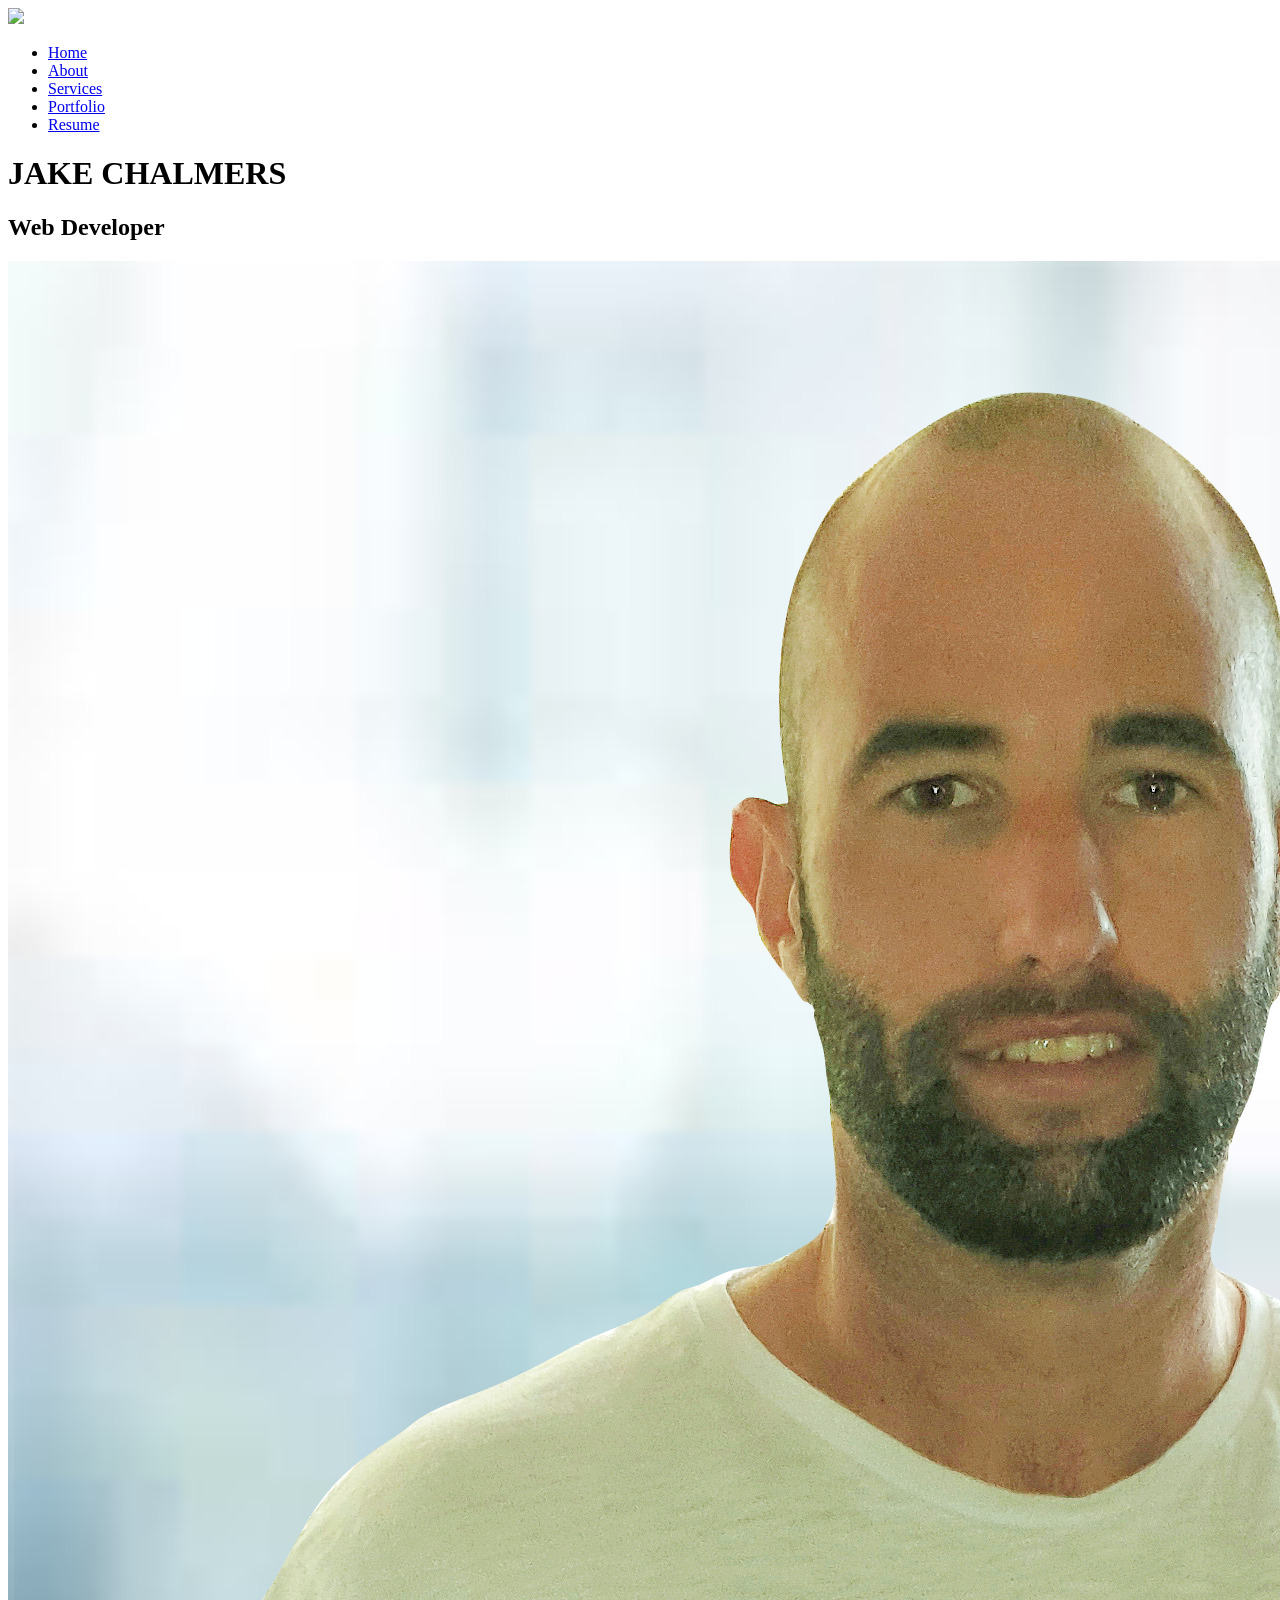
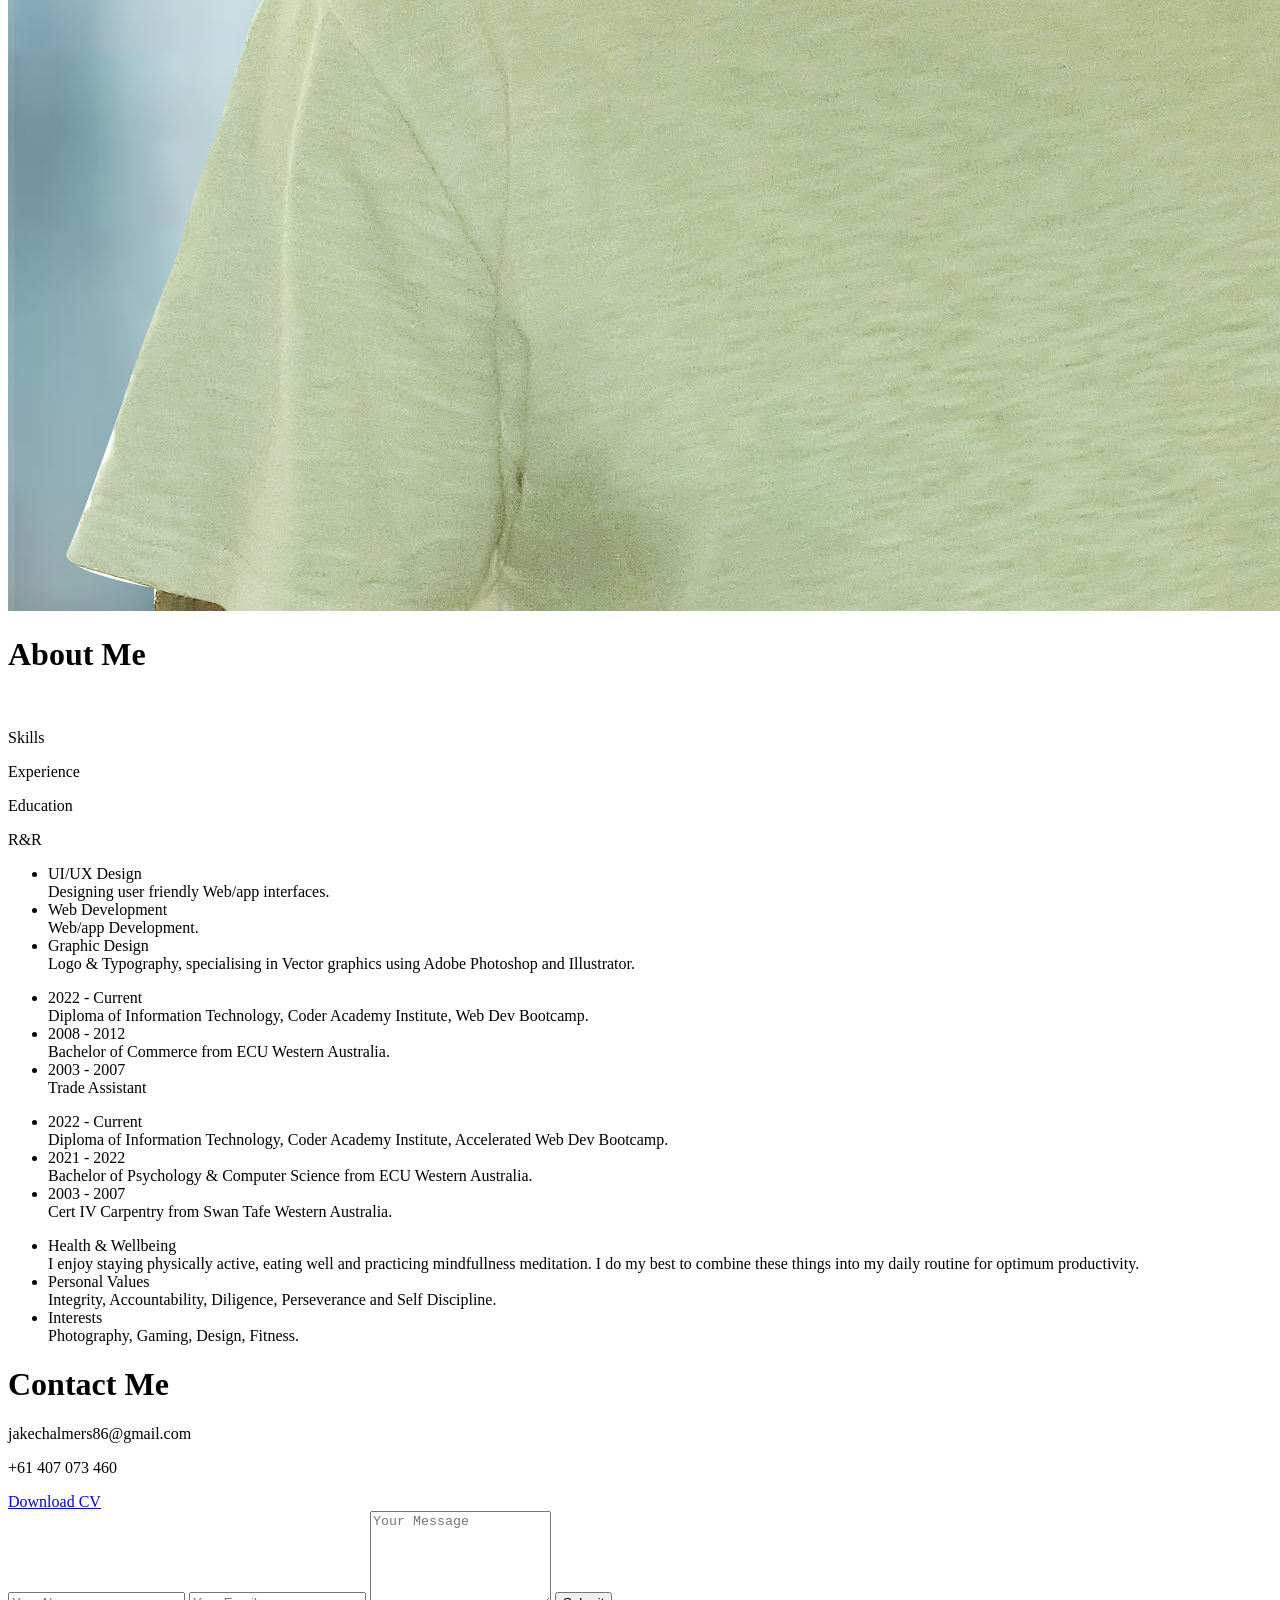
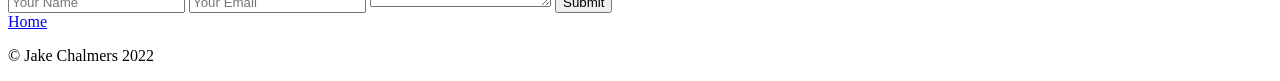
==== commit 31d1d8ca: "Update aboutme.html" ====
--- a/aboutme.html
+++ b/aboutme.html
@@ -21,7 +21,7 @@
                 <li><a href="aboutme.html">About</a></li> 
                 <li><a href="services.html">Services</a></li>
                 <li><a href="portfolio.html">Portfolio</a></li> 
-                <li><a href="blog.html">Blog</a></li> 
+                
                 <li><a href="contact.html">Resume</a></li>
                 <i class="fa-solid fa-xmark" onclick="closemenu()"></i> 
             </ul>   
@@ -44,9 +44,7 @@
             </div>
             <div class="about-col-2">
                 <h1 class="sub-title">About Me</h1><br>
-                    <p>Here's a quick overview of my story. I recently made the decision to discontinue my master of computer science degree at university and enroll in an accelerated
-                    web development bootcamp delivered by Coder Academy. After 6 intense but fun months in the bootcamp I graduated with some invaluable skills for my future
-                    in the tech industry. This web site is fully responsive to all screen sizes and devices, check out some the interactive links and features, Cheers!</p>
+                   
 
                 <div class="tab-titles">
                     <p class="tab-links active-link" onclick="opentab('skills')">Skills</p>
@@ -63,9 +61,9 @@
                 </div>
                 <div class="tab-contents" id="experience">
                     <ul>
-                        <li><span>2022 - Current</span><br>Full Stack Web Development Accelerated Bootcamp at Coder Academy.</li>
-                        <li><span>2022 - Current</span><br>Tech lead at Mi-Startup LLC.</li>
-                        <li><span>2017 - 2019</span><br>eCommerce web dev.</li>
+                        <li><span>2022 - Current</span><br>Diploma of Information Technology, Coder Academy Institute, Web Dev Bootcamp.</li>
+                        <li><span>2008 - 2012</span><br>Bachelor of Commerce from ECU Western Australia.</li>
+                        <li><span>2003 - 2007</span><br>Trade Assistant<br></li>
                     </ul>
                 </div>
                 <div class="tab-contents" id="education">
